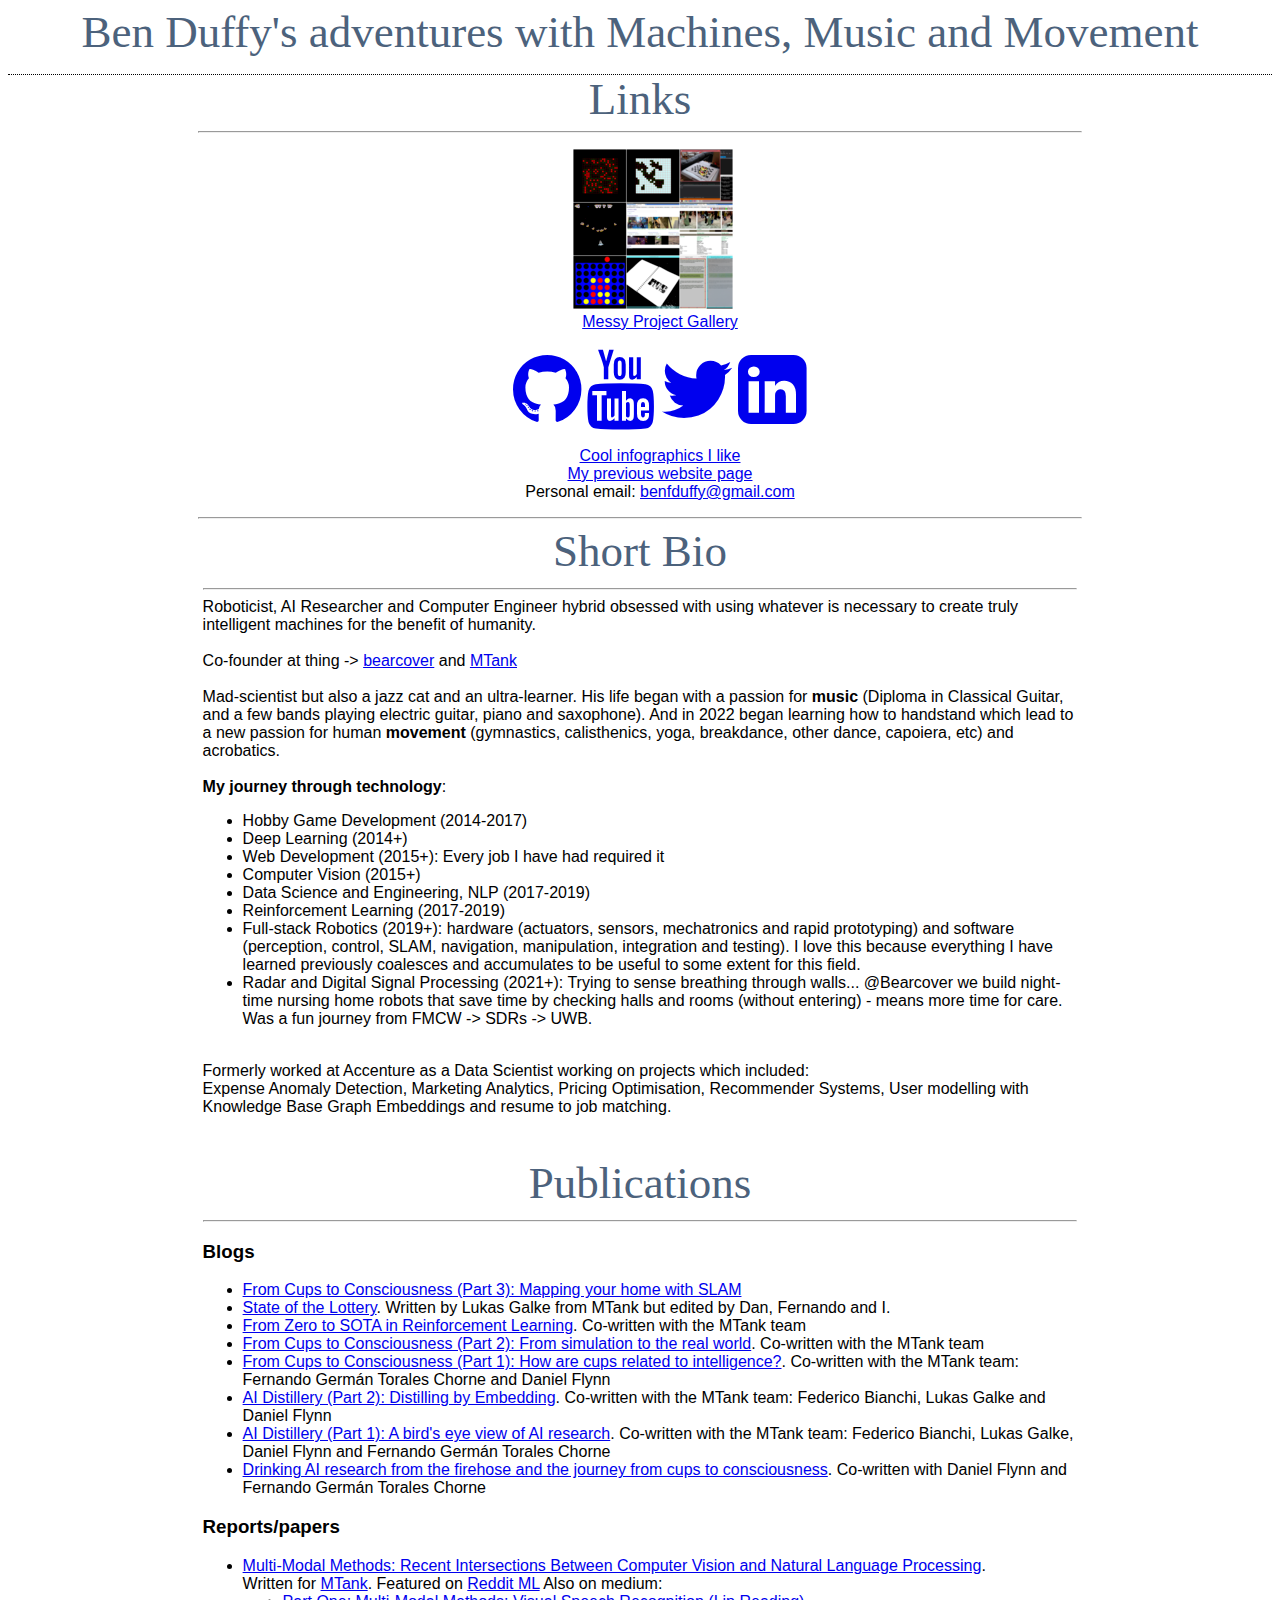
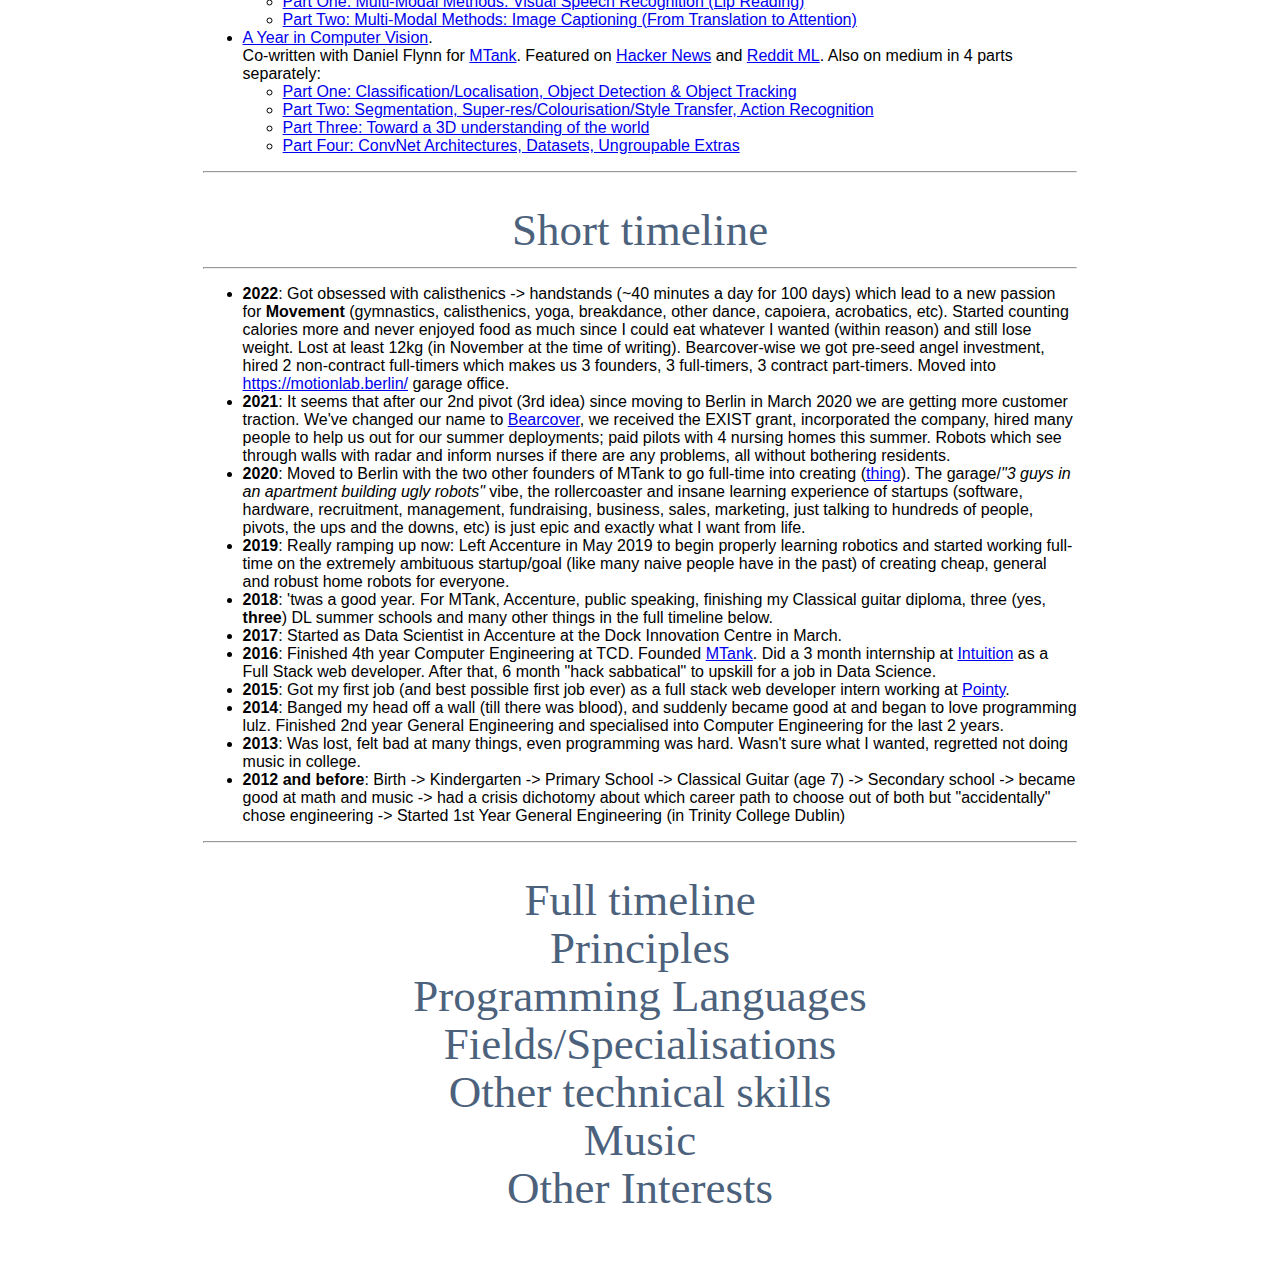
==== index.html @ 3ff70793 "fixed 2022 full timeline" ====
<!DOCTYPE html>
<html lang="en">

<head>
    <meta charset="UTF-8">
    <title>Ben Duffy</title>
    <link href="other_files/lightbox.css" rel="stylesheet">
    <link href="css/spinnerbubbles.css" rel="stylesheet">
    <link href="css/main.css" rel="stylesheet">
    <link rel="stylesheet" href="css/font-awesome.css">
<style>
</style>
<script async="" src="//www.google-analytics.com/analytics.js"></script><script>
  (function(i,s,o,g,r,a,m){i['GoogleAnalyticsObject']=r;i[r]=i[r]||function(){
  (i[r].q=i[r].q||[]).push(arguments)},i[r].l=1*new Date();a=s.createElement(o),
  m=s.getElementsByTagName(o)[0];a.async=1;a.src=g;m.parentNode.insertBefore(a,m)
  })(window,document,'script','//www.google-analytics.com/analytics.js','ga');

  ga('create', 'UA-72229135-1', 'auto');
  ga('send', 'pageview');

</script><style type="text/css"></style>
</head>

<body style="font-family: Verdana, Geneva, sans-serif;">
    <div class="fun-button-holder">
        <button class="animation-btn" id="flashy-colour-btn">Click here for flashy, pointless animations that will probably slow your device down</button>
    </div>

    <div class="fun-button-holder">
        <div class="fps"></div>
    </div>

    <div class="container-of-smr" style="width: auto">
        <div class="section-model-rows" data-id="1"></div>
    </div>
    <div class="tooltip">
        <h1 class="big-header main-header"><a class="big-header-a main-section-toggle-btn open-close-all-headings">Ben Duffy's adventures with Machines, Music and Movement</a></h1>
        <div style="text-align: center;">
            <span class="tooltiptext">Click to unroll/roll all sections</span>
        </div>
    </div>
    <!--<h3 style="text-align: center; font-family: Consolas, monaco, monospace;">if (anything): doAnything()</h3>-->
    <div class="container-of-smr" style="width: auto">
        <div class="section-model-rows" data-id="1"></div>
    </div>

    <div id="container">
        <div class="">
            <h1 class="big-header links main-section-toggle-btn"><a class="big-header-a">Links</a></h1>
            <div class="container-of-smr" style="width: auto">
                <div class="section-model-rows" data-id="1"></div>
            </div>
            <div class="hover-section links-hover">

                <hr>

                <ul id="ul-social-media">
                    <a id="ctl00_XXX" title="Project gallery" class="hdrXXX" href="/gallery.html" target="_blank">
                        <img id="ctl00_XXX1" src="assets/gallerycollageiconresized160px.png"
                             style="border: 0; margin-right: 15px"/>
                        <div id="XXX">Messy Project Gallery</div>
                        <!--&lt;!&ndash; TODO on hover bigger picture. &ndash;&gt;-->
                    </a>
                    <br>
                    <a href="https://github.com/beduffy"><i class="fa fa-github fa-5x" aria-hidden="true"></i></a>
                    <a href="https://www.youtube.com/channel/UCuhLrh5bZ_Tyvugtvi9upQA"><i class="fa fa-youtube fa-5x" aria-hidden="true"></i></a>
                    <a href="https://twitter.com/beduffy1"><i class="fa fa-twitter fa-5x"></i></a>
                    <a href="https://ie.linkedin.com/in/ben-duffy-29b779a6"><i class="fa fa-linkedin-square  fa-5x" aria-hidden="true"></i></a>

                    <br>
                    <br>
                    <!--todo add charts page-->
                    <li><a href="/cool-images.html">Cool infographics I like</a></li>
                    <li><a href="/blog.html">My previous website page</a></li>
                    <li>Personal email: <a href="mailto:benfduffy@gmail.com">benfduffy@gmail.com</a></li>

                 </ul>
                <hr>
            </div>
        </div>

        <div class="">
            <div class="container-of-smr" style="width: auto">
                <div class="section-model-rows" data-id="2"></div>
            </div>
            <h1 class="big-header main-section-toggle-btn short-bio"><a class="big-header-a">Short Bio</a></h1>
            <div class="container-of-smr" style="width: auto">
                <div class="section-model-rows" data-id="2"></div>
            </div>


            <div class="hover-section principles-text short-bio-hover">
                <hr>
                Roboticist, AI Researcher and Computer Engineer hybrid obsessed with using whatever is necessary to create truly intelligent machines for the benefit of humanity.
                <br><br>Co-founder at thing -> <a href="http://www.bearcover.de">bearcover</a> and <a href="http://www.themtank.org">MTank</a>

                <br><br>
                Mad-scientist but also a jazz cat and an ultra-learner. His life began with a passion for <b>music</b> (Diploma in Classical Guitar, and a few bands playing electric guitar, piano and saxophone). And in 2022 began learning how to handstand which lead to a new passion for human <b>movement</b> (gymnastics, calisthenics, yoga, breakdance, other dance, capoiera, etc) and acrobatics.

                <br><br>
                <b>My journey through technology</b>: <br>

                <ul>
                    <li>Hobby Game Development (2014-2017)</li>
                    <li>Deep Learning (2014+)</li>
                    <li>Web Development (2015+): Every job I have had required it</li>
                    <li>Computer Vision (2015+)</li>
                    <li>Data Science and Engineering, NLP (2017-2019)</li>
                    <li>Reinforcement Learning (2017-2019)</li>
                    <li>Full-stack Robotics (2019+): hardware (actuators, sensors, mechatronics and rapid prototyping) and software (perception, control, SLAM, navigation, manipulation, integration and testing). I love this because everything I have learned previously coalesces and accumulates to be useful to some extent for this field.</li>
                    <li>Radar and Digital Signal Processing (2021+): Trying to sense breathing through walls... @Bearcover we build night-time nursing home robots that save time by checking halls and rooms (without entering) - means more time for care. Was a fun journey from FMCW -> SDRs -> UWB.</li>
                </ul>

                <br>Formerly worked at Accenture as a Data Scientist working on projects which included: <br>
                Expense Anomaly Detection, Marketing Analytics, Pricing Optimisation, Recommender Systems, User modelling with Knowledge Base Graph Embeddings and resume to job matching.
                <br><br>
            </div>
            <!--<hr>-->
        </div>

        <div class="">
            <div class="container-of-smr" style="width: auto">
                <div class="section-model-rows" data-id="8"></div>
            </div>

            <h1 class="big-header publications main-section-toggle-btn"><a class="big-header-a">Publications</a></h1>

            <div class="container-of-smr" style="width: auto">
                <div class="section-model-rows" data-id="8"></div>
            </div>

            <div class="hover-section principles-text publications-hover">
                <hr>
                    <h3>Blogs</h3>
                    <ul>
                        <li><a href="https://medium.com/@TheMTank/from-cups-to-consciousness-part-3-mapping-your-home-with-slam-8a9129c2ed58">From Cups to Consciousness (Part 3): Mapping your home with SLAM</a></li>
                        <li><a href="https://towardsdatascience.com/state-of-the-lottery-e705984e4df">State of the Lottery</a>. Written by Lukas Galke from MTank but edited by Dan, Fernando and I.</li>
                        <li><a href="https://medium.com/@TheMTank/side-notes-from-zero-to-sota-in-reinforcement-learning-853034e2f794">From Zero to SOTA in Reinforcement Learning</a>. Co-written with the MTank team</li>
                        <li><a href="https://towardsdatascience.com/from-cups-to-consciousness-part-2-from-simulation-to-the-real-world-a9ea1249e233">From Cups to Consciousness (Part 2): From simulation to the real world</a>. Co-written with the MTank team</li>
                        <li><a href="https://medium.com/@TheMTank/from-cups-to-consciousness-part-1-how-are-cups-related-to-intelligence-8b7c701fa197">From Cups to Consciousness (Part 1): How are cups related to intelligence?</a>. Co-written with the MTank team: Fernando Germán Torales Chorne and Daniel Flynn</li>
                        <li><a href="https://medium.com/@TheMTank/ai-distillery-part-2-distilling-by-embedding-c4f7e148c774">AI Distillery (Part 2): Distilling by Embedding</a>. Co-written with the MTank team: Federico Bianchi, Lukas Galke and Daniel Flynn</li>
                        <li><a href="https://medium.com/@TheMTank/ai-distillery-part-1-a-birds-eye-view-of-ai-research-cf934f20ef6b">AI Distillery (Part 1): A bird's eye view of AI research</a>. Co-written with the MTank team: Federico Bianchi, Lukas Galke, Daniel Flynn and Fernando Germán Torales Chorne</li>
                        <li><a href="https://blog.goodaudience.com/drinking-ai-research-from-the-firehose-and-the-journey-from-cups-to-consciousness-b8ab7628ff0f">Drinking AI research from the firehose and the journey from cups to consciousness</a>. Co-written with Daniel Flynn and Fernando Germán Torales Chorne</li>
                    </ul>

                    <h3>Reports/papers</h3>
                    <ul>
                        <li>
                            <a href="http://www.themtank.org/multi-modal-methods">Multi-Modal Methods: Recent Intersections Between Computer Vision and Natural Language Processing</a>.<br> Written for <a href="http://www.themtank.org/">MTank</a>.
                            Featured on <a href="https://www.reddit.com/r/MachineLearning/comments/8gy11n/r_multimodal_methods_visual_speech_recognition/">Reddit ML</a>
                            Also on medium: <br>
                            <ul>
                                <li><a href="https://medium.com/mlreview/multi-modal-methods-part-one-49361832bc7e">Part One: Multi-Modal Methods: Visual Speech Recognition (Lip Reading)</a></li>
                                <li><a href="https://medium.com/@TheMTank/multi-modal-methods-image-captioning-from-translation-to-attention-895b6444256e">Part Two: Multi-Modal Methods: Image Captioning (From Translation to Attention)</a></li>
                            </ul>
                        </li>
                        <li><a href="http://www.themtank.org/a-year-in-computer-vision">A Year in Computer Vision</a>.<br> Co-written with Daniel Flynn for <a href="http://www.themtank.org/">MTank</a>.
                            Featured on <a href="https://news.ycombinator.com/item?id=15784537">Hacker News</a> and <a href="https://www.reddit.com/r/MachineLearning/comments/7gtt10/d_a_year_in_computer_vision/">Reddit ML</a>.
                            Also on medium in 4 parts separately: <br>
                            <ul>
                                <li><a href="https://blog.goodaudience.com/a-year-in-computer-vision-part-1-of-4-eaeb040b6f46">Part One: Classification/Localisation, Object Detection & Object Tracking</a></li>
                                <li><a href="https://medium.com/@info_84181/a-year-in-computer-vision-part-2-of-4-893e18e12be0">Part Two: Segmentation, Super-res/Colourisation/Style Transfer, Action Recognition</a></li>
                                <li><a href="https://medium.com/@info_84181/a-year-in-computer-vision-part-3-of-4-861216d71607">Part Three: Toward a 3D understanding of the world</a></li>
                                <li><a href="https://medium.com/@info_84181/a-year-in-computer-vision-part-4-of-4-515c61d41a00">Part Four: ConvNet Architectures, Datasets, Ungroupable Extras</a></li>
                            </ul>
                        </li>
                    </ul>
                <hr>
            </div>
        </div>

        <div class="">
            <div class="container-of-smr" style="width: auto">
                <div class="section-model-rows" data-id="1"></div>
            </div>
            <h1 class="big-header short-timeline main-section-toggle-btn"><a class="big-header-a">Short timeline</a></h1>
            <div class="container-of-smr" style="width: auto">
                <div class="section-model-rows" data-id="1"></div>
            </div>


            <div class="hover-section principles-text short-timeline-hover">
            <hr>
                <ul>
                    <li>
                        <b>2022</b>:
                        Got obsessed with calisthenics -> handstands (~40 minutes a day for 100 days) which lead to a new passion for <b>Movement</b> (gymnastics, calisthenics, yoga, breakdance, other dance, capoiera, acrobatics, etc).
                        Started counting calories more and never enjoyed food as much since I could eat whatever I wanted (within reason) and still lose weight. Lost at least 12kg (in November at the time of writing). Bearcover-wise we got pre-seed angel investment, hired 2 non-contract full-timers which makes us 3 founders, 3 full-timers, 3 contract part-timers. Moved into <a href="https://motionlab.berlin/">https://motionlab.berlin/</a> garage office. 
                    </li>
                    <li>
                        <b>2021</b>:
                         It seems that after our 2nd pivot (3rd idea) since moving to Berlin in March 2020 we are getting more customer traction.
                        We've changed our name to <a href="http://www.bearcover.de">Bearcover</a>, we received the EXIST grant, incorporated the company, hired many people to help us out for our summer deployments; paid pilots with 4 nursing homes this summer. Robots which see through walls with radar and inform nurses if there are any problems, all without bothering residents.
                    </li>
                    <li>
                        <b>2020</b>:
                        Moved to Berlin with the two other founders of MTank to go full-time into creating (<a href="http://www.thing.house">thing</a>). The garage/<i>"3 guys in an apartment building ugly robots"</i> vibe, the rollercoaster and insane learning experience of startups (software, hardware, recruitment, management, fundraising, business, sales, marketing, just talking to hundreds of people, pivots, the ups and the downs, etc) is just epic and exactly what I want from life.
                    </li>
                    <li>
                        <b>2019</b>:
                       Really ramping up now: Left Accenture in May 2019 to begin properly learning robotics and started working full-time on the extremely ambituous startup/goal (like many naive people have in the past) of creating cheap, general and robust home robots for everyone.
                    </li>
                    <li>
                        <b>2018</b>:
                       'twas a good year. For MTank, Accenture, public speaking, finishing my Classical guitar diploma, three (yes, <b>three</b>) DL summer schools and many other things in the full timeline below.
                    </li>
                    <li>
                        <b>2017</b>:
                        Started as Data Scientist in Accenture at the Dock Innovation Centre in March.
                    </li>
                <li>
                        <b>2016</b>:
                        Finished 4th year Computer Engineering at TCD. Founded <a href="http://www.themtank.org/">MTank</a>. Did a 3 month internship at <a href="https://www.intuition.com/">Intuition</a> as a Full Stack web developer.
                        After that, 6 month "hack sabbatical" to upskill for a job in Data Science.
                    </li>
                    <li>
                        <b>2015</b>:
                        Got my first job (and best possible first job ever) as a full stack web developer intern working at <a href="https://www.pointy.com">Pointy</a>.
                    </li>
                    <li>
                        <b>2014</b>:
                        Banged my head off a wall (till there was blood), and suddenly became good at and began to love programming lulz. Finished 2nd year General Engineering and specialised into Computer Engineering for the last 2 years.
                    </li>
                    <li>
                        <b>2013</b>:
                        Was lost, felt bad at many things, even programming was hard. Wasn't sure what I wanted, regretted not doing music in college.
                    </li>
                    <li><b>2012 and before</b>:
                        Birth -> Kindergarten -> Primary School -> Classical Guitar (age 7) -> Secondary school -> became good at math and music -> had a crisis dichotomy about which career path to choose out of both but "accidentally" chose engineering -> Started 1st Year General Engineering (in Trinity College Dublin)
                    </li>
                </ul>
                <hr>
            </div>
        </div>

        <div class="">
            <div class="container-of-smr" style="width: auto">
                <div class="section-model-rows" data-id="1"></div>
            </div>
            <h1 class="big-header timeline main-section-toggle-btn"><a class="big-header-a">Full timeline</a></h1>
            <div class="container-of-smr" style="width: auto">
                <div class="section-model-rows" data-id="1"></div>
            </div>


            <div class="hover-section principles-text timeline-hover">
            <hr>
                <ul>
                    <li>
                        <b>2022</b>:
                        Got obsessed with calisthenics -> handstands (~40 minutes a day for 100 days) which lead to a new passion for <b>Movement</b> (gymnastics, calisthenics, yoga, breakdance, other dance, capoiera, acrobatics, etc).
                        Started counting calories more and never enjoyed food as much since I could eat whatever I wanted (within reason) and still lose weight. Lost at least 12kg (in November at the time of writing). Bearcover-wise we got pre-seed angel investment, hired 2 non-contract full-timers which makes us 3 founders, 3 full-timers, 3 contract part-timers. Moved into <a href="https://motionlab.berlin/">https://motionlab.berlin/</a> garage office. Also was the hardest startup year so far, lots of founder disputes, worried we wouldn't get funding, but we overcame it all and now we're stronger.
                    </li>
                    <li>
                        <b>2021</b>:
                         It seems that after our 2nd pivot (3rd idea) since moving to Berlin in March 2020 we are getting more customer traction.
                        We've changed our name to <a href="http://www.bearcover.de">Bearcover</a>, we received the EXIST grant, incorporated the company, won the jury prize in the Make It Lean competition, hired many people to help us out for our summer deployments; paid pilots with 4 nursing homes this summer. Robots which see through walls with radar and inform nurses if there are any problems without bothering residents.
                    </li>
                    <li>
                        <b>2020</b>:
                        Moved to Berlin with the two other founders of MTank to go full-time into creating (<a href="http://www.thing.house">thing</a>). The garage/"3 guys in an apartment building ugly robots" vibes, the rollercoaster and insane learning experience of startups (software, hardware, recruitment, management, fundraising, business, sales, marketing, just talking to hundreds of people, pivots, the ups and the downs, the highs and lows etc) is just epic and exactly what I want from life.
                        Involved with every part of what is needed from full-stack robotics i.e. hardware (actuators, sensors, mechatronics,
                        rapid prototyping and manufacturing) and software (perception, control, SLAM, navigation, manipulation, integration and testing). Will release videos over the months.
                        In June 2020 we pivoted from house robots to home care robots for the elderly. While we did get a lot of interest from partners we couldn't validate the idea fast enough with the German elderly in a pandemic.
                        We then pivoted in December 2020 to nursing home robots after one of our partners described to us the many problems in his nursing home.
                    </li>
                    <li>
                        <b>2019</b>:
                        Released:
                        <ul>
                            <!--todo add subtitles-->
                            <li><a href="https://medium.com/@TheMTank/ai-distillery-part-1-a-birds-eye-view-of-ai-research-cf934f20ef6b">AI Distillery (Part 1): A bird's eye view of AI research</a></li>
                            <li><a href="https://medium.com/@TheMTank/ai-distillery-part-2-distilling-by-embedding-c4f7e148c774">AI Distillery (Part 2): Distilling by Embedding</a></li>
                            <li><a href="https://medium.com/@TheMTank/from-cups-to-consciousness-part-1-how-are-cups-related-to-intelligence-8b7c701fa197">From Cups to Consciousness (Part 1): How are cups related to intelligence?</a></li>
                            <li><a href="https://towardsdatascience.com/from-cups-to-consciousness-part-2-from-simulation-to-the-real-world-a9ea1249e233">From Cups to Consciousness (Part 2): From simulation to the real world</a></li>
                            <li><a href="https://medium.com/@TheMTank/side-notes-from-zero-to-sota-in-reinforcement-learning-853034e2f794">From Zero to SOTA in Reinforcement Learning</a></li>
                            <li><a href="https://towardsdatascience.com/state-of-the-lottery-e705984e4df">State of the Lottery</a>. Written by Lukas Galke, edited by us.</li>
                            <li><a href="https://medium.com/@TheMTank/from-cups-to-consciousness-part-3-mapping-your-home-with-slam-8a9129c2ed58">From Cups to Consciousness (Part 3): Mapping your home with SLAM</a></li>
                        </ul>
                        Website: <a href="http://ai-distillery.io">ai-distillery.io/</a>. Gave a talk on <a href="https://www.meetup.com/Dublin-Data-Science-ODSC/events/259528595/">"An Introduction to Reinforcement Learning"</a> for the ODSC meetup.
                        Organised the first MTank meetup in Stuttgart on <a href="https://www.meetup.com/M-Tank-Distilling-State-of-the-art-AI/events/261840935/">"AI Distillery and the Journey from Cups to Consciousness"</a>. Went to <a href="http://probabilistic.ai/">probablistic.ai</a> and <a href="http://www.roboticsconference.org/">RSS2019</a>. Left my Data Science job in Accenture after 2 years to go "all in" into Robotics with MTank (our 2nd vision) and a stealth startup I'm founding. Exciting stuff!
                        Spoke at an <a href="https://rpaconferences.com/dublin/">RPA conference</a> and <a href="https://www.meetup.com/Data-Science-Festival-Dublin/events/264335440/">Ancestry.com meetup</a> in September and <a href="https://predictconference.com/">Predict - Europe’s Leading Data Conference</a>. Left my job in May 2019 to study robotics full-time and create our startup: thing.
                    </li>
                    <li>
                        <b>2018</b>:
                        Released <a href="http://www.themtank.org/multi-modal-methods">Multi-Modal Methods</a>. Gave my first 4 talks (<a href="https://space10.io/programs/designing-natural-interfaces-vision/">1</a>, <a href="https://www.meetup.com/Deep-Learning-Dublin/events/250934017/">2</a>,
                        <a href="https://www.meetup.com/The-Data-Science-Ireland-Meetup/events/253980784/">3</a>, and as one of the winners of a Computer Vision hackathon at <a href="https://www.meetup.com/Dublin_AI/events/255765648/">4</a>). Was on my first <a href="https://twitter.com/beduffy1/status/1055485615561756672">podcast</a>.
                        Finished my Classical Guitar Diploma after 17 years of training.
                        3 summer schools (<a href="http://dl-lab.eu/schedule/">ISSonDL</a>, <a href="https://dlrlsummerschool.ca/#schedule">DLRL2018</a> (summarised into 30 tweets by me <a href="https://twitter.com/beduffy1/status/1028956324858679296">here</a> and slides <a href="https://docs.google.com/presentation/d/1lbve0onB0cP7cJtBnOjSxUvDmE8g4jU1P2a52Pz3HAE/edit">here</a>), <a href="http://deepbayes.ru/">DeepBayes</a>) and my first conference (<a href="https://www.hlai-conf.org/program">HLAI</a>).
                        Created a 4 hour Reinforcement Learning course at: <a href="https://docs.google.com/presentation/d/1d3bxKoUn464ae_WQ2FFiFjmJPlWJI1GOydaDUAqVpJk/">RL course</a>. Began working on two big projects within the MTank:
                            <ul>
                                <li>
                                    <b>From Cups to Consciousness (c2c)</b>. Training embodied agents for multi-task learning through natural language instructions in 3D simulated houses and eventually the real world. On GitHub here: <a href="https://github.com/TheMTank/cups-rl">cups-rl</a> using ai2thor.
                                </li>
                                <li>
                                    <b>AI Distillery</b>. Automatically modelling and distilling knowledge within AI. In other words, summarising the research firehose coming from related fields within ML/DL/RL/AI/DS/CS/Stats
                                    using embeddings (doc2vec, word2vec), information retrieval and visualisation techniques. Check out some of our work at: <a href="http://ai-distillery.io/">ai-distillery.io</a>
                                </li>
                            </ul>
                    </li>
                    <li>
                        <b>2017</b>:
                            Accepted offer from Accenture (at the <a href="https://www.accenture.com/ie-en/blogs/the-dock-default">Dock</a>) for a Data Scientist role in March. Skills/things learned:
                            <br>Machine Learning, Deep Learning, AI, Analytics, Visualisation, Data engineering, Research, API and full-stack Web Development, Business skills and a lot of domain knowledge for each specific project.
                            <br>Language/communication skills (speaking, listening, writing, reading, thinking, blog writing, general storytelling and presentation skills, UX/UI/Design Thinking skills and Agile/scrum).
                            <br>Released <a href="http://www.themtank.org/a-year-in-computer-vision">A Year in Computer Vision</a>. Went to my first summer school at <a href="http://grammars.grlmc.com/DeepLearn2017/">DeepLearn2017</a>. First TV interview (see my YouTube or messy project gallery).
                    </li>
                <li>
                        <b>2016</b>:
                    Finished 4th year Computer Engineering at TCD, learned SQL and did a module in Augmented Reality. Watched the <a href="http://cs231n.stanford.edu/">cs231n</a> videos. Finished my undergraduate thesis on "Video Understanding" for which a first-class honours was received. Convolutional Neural Networks were used for Object Detection, Scene Classification and I used a statistical method for Shot Transition Detection. Results were shown in a web interface for any YouTube video the user chooses.
                    <br>Founded <a href="http://www.themtank.org/">MTank</a> and increased the rate at which I could read and extract information from the abstracts of thousands of papers, while skimming a select few and properly reading an even smaller subset.
                    Began learning how to play the tenor saxophone. Did a 3 month internship at <a href="https://www.intuition.com/">Intuition</a> as a Full Stack web developer.
                    After that, I took 6 months off for a "hack sabbatical" of intense studying at home (coding, courses, meetups, hackathons, writing, researching) mainly for fun and to upskill for some kind of job in ML/AL/DL/DS.
                    </li>
                    <li>
                        <b>2015</b>:
                        Finished 3rd year Computer Engineering. Did more projects in Computer Graphics (C++ and OpenGL), game development (Java, Android and LibGDX) and Computer Vision with OpenCV. Check the <a href="/gallery.html">messy project gallery</a> for pictures and videos of most of these.
                        Got my first job (and best possible first job ever) as a full stack web developer intern working at <a href="https://www.pointy.com">Pointy</a>. I didn't know Python or JavaScript before starting and now both are my favourite languages. Created this website.
                    </li>
                    <li>
                        <b>2014</b>:
                        Finished 2nd year General Engineering and specialised into Computer Engineering for the last 2 years. Suddenly got much better by banging my head against a wall and started to absolutely love programming.
                        Plenty of side projects, reading and learning in my spare time. Made a few games using DirectX and went deep into C++. Starting learning Java, Android and OpenGL.
                    </li>

                    <li><b>2013</b>:
                        Sulked for a while and regretted not choosing music which was my first passion. Finished first year General Engineering and started 2nd year. Chemistry, Physics, Mechanics, etc. Did two modules on programming.
                        After the first I thought I was bad at it, but I tried harder and practiced and then started to like it.
                    </li>
                    <li><b>2012 and before</b>:
                        Birth -> Kindergarten -> Primary School -> Classical Guitar (age 7) -> Secondary school -> became good at math and music -> had a crisis dichotomy about which career path to choose out of both but "accidentally" chose engineering -> Started 1st Year General Engineering (in Trinity College Dublin)
                    </li>
                </ul>
                <hr>
            </div>
        </div>

        <div class="">
            <div class="container-of-smr" style="width: auto">
                <div class="section-model-rows" data-id="8"></div>
            </div>
            <h1 class="big-header principles main-section-toggle-btn"><a class="big-header-a">Principles</a></h1>
            <div class="container-of-smr" style="width: auto">
                <div class="section-model-rows" data-id="8"></div>
            </div>

            <div class="hover-section principles-text principles-hover">
                <hr>
                <ul>
                    <li>My two favourite things to do are: <b>Learning</b> and <b>Creating</b>. In and out. Take and give.
                        They also both naturally complement each other i.e. the more you create, the more you <b>learn</b>. The more you <b>learn</b>, the more you CAN create.</li>
                    <li>Lifelong and Continual <b>Learning</b>. <b>Learning</b> is the spice of life. <b>Learning</b> is how your brain grows.
                <b>Learning</b> can be one of the greatest providers of happiness. <b>Learning</b> keeps dopamine levels high and gives incredible satisfaction that can last a lifetime. Therefore, in my opinion <b>Learning</b> is the best drug.
                    <br>Transfer <b>Learning</b> i.e. it is easy to see how <b>learning</b> and practising <u>ping pong</u> might help your <u>tennis</u> skills
                        but I'd push the concept as far as saying that practising <u>ping pong</u> will help your <u>essay writing skills</u>. Now I understand this is a push but I think <b>learning</b> anything has deep, indirect, hidden and countless connections
                with everything else you <b>learn</b>/process subconsciously and consciously but this might be hard to accept so I will throw the concept of Meta-<b>Learning</b> into the picture.
                <br>Meta-<b>Learning</b> i.e. <b>Learning</b> how to <b>learn</b>. Once you <b>learn</b> how to <b>learn</b> well, you can <b>learn</b> anything. How do we get better at <b>learning</b> itself?
                By practicing <b>learning</b> constantly while simultaneously analysing and finding better ways to improve your own personal <b>learning</b>.
                Therefore, <b>learning</b> <u>anything</u> can help your ability to <b>learn</b> other unrelated things (Transfer <b>Learning</b> again and I think it makes my "ping pong -> essay writing" point at least somewhat true in this sense).
                It is sad that the state of education today often discourages <b>learning</b> more than it encourages it. #feelthe<b>learn</b></li>
                    <li><b>Creating</b>... To summarise my main passion in life: I like to build BIG things, the bigger, the greater, the better. So much else to say about this but I'll leave it at: very little can give more meaning and fullfilment than the act of creating something new directly from your own imagination. Learning is great and all, but only your creations will live on after you die i.e. they are your offering to the world and they carry on your legacy.</li>
                    <li>I try to make <u>everything</u> as simple as possible by using logic, breaking it into sub-parts, reorganising, focusing and using a first-principles approach.
                        This helps me understand things to the very inner core and throughout my life this has helped me and
                        proven to be very effective to everything from music to programming to reading to writing to understanding very complicated ideas etc.</li>
                    <li>Consistency and Focus is key. Great good can be accomplished through focus. It's not only how hard you work, it's also how <b>smart</b> and <b>focused</b> you work. One man's hour can accomplish what takes another man ten.
                        Also on a related note, the 10,000 hour rule can be very discouraging to many people, you can get subjectively "excellent" at things within 100 hours (or at least get a "Woooow man, you're really good at that!").</li>
                    <li>Two factors to personal success: <b>Belief</b> and <b>Hard Work</b> (which is Smart, Focused and Consistent as well). Self-help books complicate this by making this list 100 points long. Also, of course "belief" often leads to motivation, passion, laser focus, etc.</li>
                    <li>Two factors to business success: <b>A good idea</b> and <b>good execution of said idea</b>. Everyone and their grandmother has 20 great ideas, good execution is much harder to find.</li>
                    <li style="text-align: center;"><a href="principles.html" target="_blank">More</a></li>
                </ul>
                <hr>
            </div>
        </div>

      <div class="">
            <div class="container-of-smr" style="width: auto">
                <div class="section-model-rows" data-id="7"></div>
            </div>
            <h1 class="big-header programming-langs main-section-toggle-btn"><a class="big-header-a">Programming Languages</a></h1>
            <div class="container-of-smr" style="width: auto">
                <div class="section-model-rows" data-id="7"></div>
            </div>
            <div class="hover-section programming-langs-hover">
                <hr>
                <h2>Main used languages in order of preference/frequency used</h2>
                <ul>
                    <li>Python - "Python gives you wings", "Python is like English, you tell the computer what you want" - Dogmatic Ben Duffy</li>
                    <li>JavaScript</li>
                    <li>C++</li>
                    <li>Java</li>
                    <li>C#</li>
                    <li>Matlab/Octave</li>
                    <li>SQL</li>
                    <li>Assembly (ARM and IA32) - back in college</li>
                </ul>
                <hr>
            </div>
            <div class="hover-section programming-langs-hover">
                <hr>
                <h2>Other "Programming Languages" used</h2>
                <ul>
                    <li>HTML</li>
                    <li>LESS/CSS</li>
                    <li>JSON - "JSON is GOD" - Ben Duffy</li>
                    <li>XML (XPath, XSL), YAML</li>
                </ul>
                <hr>
            </div>

        </div>

        <div class="">
            <div class="container-of-smr" style="width: auto">
                <div class="section-model-rows" data-id="5"></div>
            </div>
            <h1 class="big-header fields-specialisations main-section-toggle-btn"><a class="big-header-a">Fields/Specialisations</a></h1>
            <div class="container-of-smr" style="width: auto">
                <div class="section-model-rows" data-id="4"></div>
            </div>
            <div id="second" class="center-section fields-specialisations-hover">
                <hr>
                <u>The below is 2-3+ years old but I'm not bothered updating it or deleting it.</u><br>
                <h2>Machine Learning/Data Science/AI</h2>

                <div>
                    This is my main passion as this is currently how one can solve the world's toughest problems.
                    I love to play around with data. And as I said above in my principles - All that there is, that a computer does/has, is a list of two things: Computation and Data.
                    I want to master both.
                </div>
                <h3>Main fields/areas within AI</h3>
                <ul>
                    <li>Robotics. This is my main focus now. </li>
                    <li>Deep Learning. I intensely follow around 2000+ papers a year in this and similar areas and I'm very up to date on the current state of the art of the field. I completed my Bachelor's thesis on using DL for "Video Understanding"</li>
                    <li>Computer Vision</li>
                    <li>Reinforcement Learning</li>
                    <li>Natural Language Processing</li>
                    <li>Generative Modelling and Unsupervised Learning</li>
                </ul>

                <h3>Other fields/areas that I'm interested in</h3>
                <ul>
                    <li>Meta-Learning</li>
                    <li>Bayesian modelling and Graphical Models</li>
                    <li>Few-shot Learning, Semi-supervised Learning, Transfer Learning, Multi-task Learning, Continual/Lifelong/online learning</li>
                    <li>Hierarchical RL, Imitation Learning, Multi-agent RL, Inverse RL</li>
                    <li>Neural Program Induction/Synthesis</li>
                    <li>Domain Adaptation and Cross-modal/cross-domain Learning</li>
                    <li>Memory Augmented Learning</li>
                    <li>Reasoning/XAI/Common Sense/Physical Experiments/Graphs</li>
                </ul>

                <h3>General Algorithms</h3>
                <ul>
                    <li>Linear Regression, Logistic Regression, SVMs, Random Forests/Decision Trees, K-means, K-nearest Neighbours, Matrix Factorisation, Naive Bayes,
                    Dimensionality Reduction (PCA, t-SNE)</li>
                </ul>

                <h3>General Data Science skills</h3>
                <ul>
                    <li>Probability/Statistics</li>
                    <li>Data Visualisation</li>
                    <li>Data Cleaning</li>
                    <li>Web Scraping</li>
                    <li>Research. Reading AI research papers and keeping up with all the latest developments in technology as a whole but with a focus on AI and all fields it is related to.</li>
                </ul>

                <div>
                    <div class="deep-learning-frameworks">
                        <h3 style="margin-top: 0%;">Deep Learning Frameworks</h3>
                        <ul>
                            <li>PyTorch</li>
                            <li>Keras</li>
                            <li>TensorFlow</li>
                            <li>Caffe</li>
                            <li>ConvNet JS</li>
                        </ul>
                    </div>

                    <div class="general-ds-frameworks">
                        <h3>Other Frameworks/Libraries</h3>
                        <ul>
                            <li>NumPy</li>
                            <li>pandas</li>
                            <li>Scikit-Learn</li>
                            <li>matplotlib</li>
                            <li>seaborn</li>
                            <li>bokeh</li>
                            <li>D3.js</li>
                            <li>OpenCV</li>
                            <li>Jupyter/Ipython</li>
                        </ul>
                    </div>
                </div>
                <hr>
            </div>
            <div id="first" class="center-section fields-specialisations-hover">
                <hr>
                <h2>Graphics, Visualisation and Game Programming</h2>

                <div>
                    I have made games in Java, C++, Python and JavaScript using the below frameworks. I have used D3 for visualisation and generally just like to make pretty looking things.
                </div>
                <h3>Frameworks/Engines/Libraries</h3>
                <ul>
                    <li>LibGDX</li>
                    <li>Phaser.js</li>
                    <li>DirectX</li>
                    <li>OpenGL + OpenGL ES</li>
                    <li>WebGL</li>
                    <li>Unity</li>
                    <li>pyglet</li>
                </ul>
                <hr>
            </div>

            <div id="third" class="center-section fields-specialisations-hover">
                <hr>
                <h2>Web Development</h2>

                <div class="web-skills-section">
                    <div class="client-side-frameworks">
                        <h3>Client Side Frameworks/Libraries</h3>
                        <ul>
                            <li>jQuery</li>
                            <li>Bootstrap</li>
                            <li>Templating with Handlebars, Jinja2</li>
                            <li>Angular JS (1 and 5)</li>
                            <li>Google Maps API</li>
                            <li>D3.js</li>
                            <li>Leaflet JS</li>
                            <li>WebGL</li>
                            <li>LESS</li>
                        </ul>
                    </div>

                    <div class="server-side-frameworks">
                        <h3>Server Side Frameworks/Libraries</h3>
                        <ul>
                            <li>NodeJS</li>
                            <li>Express</li>
                            <li>Google App Engine (using Python and webapp2)</li>
                            <li>Python Flask</li>
                            <li>Socket.io</li>
                            <li>Grunt</li>
                            <li>Azure PaaS</li>
                            <li>Consul</li>
                        </ul>
                    </div>


                    <div class="general-web-skills">
                        <h3>General Web skills</h3>
                        <ul>
                            <li>Security (SQL injection, Cross site scripting, TLS, etc)</li>
                            <li>HTTP + DNS</li>
                            <li>Microservices</li>
                            <li>Go Continuous Delivery</li>
                            <li>RabbitMQ</li>
                            <li>NoSQL (Cassandra, MongoDB, App Engine Datastore)</li>
                            <li>SQL (MySQL, T-SQL, Oracle SQL)</li>
                            <li>REST (documenting APIs, creating/debugging APIs, Postman, Fiddler, etc)</li>
                        </ul>
                    </div>
                </div>
                <hr>
            </div>
        </div>

        <div class="">
            <div class="container-of-smr" style="width: auto">
                <div class="section-model-rows" data-id="3"></div>
            </div>
            <h1 class="big-header other-technical-skills main-section-toggle-btn"><a class="big-header-a">Other technical skills</a></h1>
            <div class="container-of-smr" style="width: auto">
                <div class="section-model-rows" data-id="3"></div>
            </div>
            <div class="hover-section other-technical-skills-hover">
                <hr>
                <!--<div id="version-control">-->
                <div>
                    <h2>Operating Systems</h2>
                    <ul>
                        <li>Windows</li>
                        <li>Linux</li>
                        <li>OSX</li>
                    </ul>
                </div>
                <!--<div id="operating-systems">-->
                <div>
                    <h2>Other</h2>
                    <ul>
                        <li>Git</li>
                        <li>Android development</li>
                        <li>Agile</li>
                        <li>Design Patterns</li>
                        <li>Video editing, powerpoint, graphing/mindmap tools</li>
                        <li>Testing (Unit, Integration)</li>
                        <li>Microservices</li>
                        <li>Continous Delivery/integration</li>
                        <li><span style="font-weight: bold;">IDEs</span>: PyCharm, Visual Studio, Sublime Text, Atom, Eclipse, Android Studio, WebStorm, IntelliJ, IDLE Python 3, Arduino, Keli uVision 4. <b>Can sometimes, on a good day, exit Vim</b></li>
                    </ul>
                </div>
                <hr>
            </div>
        </div>

        <div class="">
            <div class="container-of-smr" style="width: auto">
                <div class="section-model-rows" data-id="3"></div>
            </div>
            <h1 class="big-header music main-section-toggle-btn"><a class="big-header-a">Music</a></h1>
            <div class="container-of-smr" style="width: auto">
                <div class="section-model-rows" data-id="3"></div>
            </div>
            <div class="hover-section music-hover">
                <hr>
                <h2>Instruments</h2>
                <ul>
                    <li>Classical Guitar (<span id="classical-guitar-time"></span>)</li>
                    <li>Electric Guitar (<span id="electric-guitar-time"></span>)</li>
                    <li>Piano (<span id="piano-time"></span>)</li>
                    <li>Saxophone (<span id="saxophone-time"></span>)</li>
                    <li>can play a few notes in successive order on many other instruments...</li>
                </ul>
                <h2>Bands and projects</h2>
                <ul>
                    <li>The Brickfield Park trio (Jazz/Funk mostly)</li>
                    <li>Panic at the Bustop (Busking acoustic guitar duo)</li>
                    <li>The Hacks (Alternative Rock)</li>
                    <li>The Scruffs (Alternative Rock/Rage Against the Machine covers)</li>
                    <li><a href="https://soundcloud.com/user-747580947">SoundCloud</a></li>
                </ul>
                <hr>
            </div>
        </div>

        <div class="">
            <div class="container-of-smr" style="width: auto">
                <div class="section-model-rows" data-id="3"></div>
            </div>
            <h1 class="big-header other-interests main-section-toggle-btn"><a class="big-header-a">Other Interests</a></h1>
            <div class="container-of-smr" style="width: auto">
                <div class="section-model-rows" data-id="3"></div>
            </div>
            <div class="hover-section other-interests-hover">
                <hr>
                <ul>
                    <li>Generalisation</li>
                    <li>Specialisation (it doesn't have to be only one or the other)</li>
                    <li>Philosophy</li>
                    <li>Psychology</li>
                    <li>Engineering and Science in general</li>
                    <li>Technology applied to anything</li>
                    <li>Business/Economics/Finance</li>
                    <li>All five uses of language: Listening, Speaking, Reading, Writing and Thinking.</li>
                    <li>Neuroscience</li>
                    <li>Rockets and space</li>
                    <li>The Future</li>
                    <li>The Present</li>
                    <li>The Past</li>
                    <li>Listening to music</li>
                    <li>Travelling</li>
                    <li>Geography</li>
                    <li>Books</li>
                    <li>Films</li>
                    <li>Comedy</li>
                    <li>Cycling</li>
                    <li>Exercise</li>
                    <li>Almost everything else</li>
                </ul>
                <hr>
            </div>

            <!--<div>todo add education and previous work here</div>-->
        </div>
    </div>

    <div class="fun-button-holder">
        <button class="animation-btn" id="crazy-flash-btn">If you're really feeling adventurous and want to mess up your computer with more pointless animations, click this button</button>
    </div>

    <div class="fun-button-holder">
        <div class="fps"></div>
    </div>

    <div style="width: auto">
        <div class="father">
        </div>
    </div>

<script src="js/jquery-1.11.3.min.js"></script>
<script src="js/lightbox.js"></script><div id="lightboxOverlay" class="lightboxOverlay" style="display: none;"></div><div id="lightbox" class="lightbox" style="display: none;"><div class="lb-outerContainer"><div class="lb-container"><img class="lb-image" src="[data-uri]"><div class="lb-nav"><a class="lb-prev" href=""></a><a class="lb-next" href=""></a></div><div class="lb-loader"><a class="lb-cancel"></a></div></div></div><div class="lb-dataContainer"><div class="lb-data"><div class="lb-details"><span class="lb-caption"></span><span class="lb-number"></span></div><div class="lb-closeContainer"><a class="lb-close"></a></div></div></div></div>

<script>
    $(document).ready(function() {
        $('.hidden-principles').hide();

        var timeSince = function(date) {
            if (typeof date !== 'object') {
                date = new Date(date);
            }

            var seconds = Math.floor((new Date().getTime() - date.getTime()) / 1000);  // bug
            var years = Math.floor(seconds / 31536000);
            var secondsLeft = Math.floor(seconds % 31536000);
            var stringToReturn = years + ' years';
            var months = Math.floor(secondsLeft / 2592000);// - (years * 12);
            stringToReturn += ', ' + months + ' months';

            return stringToReturn;
        };

        // Date since September at age 7 for classical so. September 15th or so 2001.
        classicalGuitarStartDate = new Date("September 15, 2001");
        // Electric guitar 3rd year so 2009 november 15th
        electricGuitarStartDate = new Date("November 15, 2009");
        // Piano 2011 November
        pianoStartDate = new Date("November 15, 2011");
        // Saxophone 15/10/2017
        saxophoneStartDate = new Date("May 15, 2016");

        $('#classical-guitar-time').html(timeSince(classicalGuitarStartDate));
        $('#electric-guitar-time').html(timeSince(electricGuitarStartDate));
        $('#piano-time').html(timeSince(pianoStartDate));
        $('#saxophone-time').html(timeSince(saxophoneStartDate));

        // The higher this value, the less the fps will reflect temporary variations
        // A value of 1 will only keep the last value
        var filterStrength = 20;
        var frameTime = 0, lastLoop = new Date, thisLoop;

        function gameLoop(){
            var thisFrameTime = (thisLoop=new Date) - lastLoop;
            frameTime+= (thisFrameTime - frameTime) / filterStrength;
            lastLoop = thisLoop;
        }

        setInterval(function() {
            gameLoop();
        }, Math.floor(1000 / 60));

        // Report the fps only every second, to only lightly affect measurements
        var $fpsDisplay = $('.fps');
        $fpsDisplay.hide();
        setInterval(function(){
            $fpsDisplay.text((1000/frameTime).toFixed(1) + " fps");
        }, 1000);

        var setupNormalAnimations = function() {
            var width = 50;
            var height = 50;
            var paddingHor = 25;
            var paddingVer = 25;
            var numSections = Math.floor(($(window).width()) / (width + paddingHor));
            var numRowsAdded = 0;

            //Way to have them around big-headers
            var $sectionModelRows = $('.section-model-rows');
            var numRowsOfEachModel = 1;

            $sectionModelRows.each(function () {
                var modelNo = $(this).data("id");
                if (!modelNo) return true;

                for (var j = 0; j < numRowsOfEachModel; j++) {
                    var sectionHTML = '<section class="mod model-' + modelNo + '"><div class="spinner"></div></section>';

                    for (var i = 0; i < numSections; i++) {
                        //                    sectionModelRows.append(sectionHTML);
                        $(this).append(sectionHTML);
                        var $section = $sectionModelRows.find('section:last-child');
                        $section.css('left', (i * (width + paddingHor)).toString() + 'px');
                        $section.css('top', ((numRowsAdded) * (height + paddingVer) + 25) + 'px');
                    }
                    numRowsAdded++;
                }
                $(this).parent().height((numRowsAdded - 1) * (height + paddingVer) + 25 + 25);
                numRowsAdded = 0;
            });
        };

        var setupFlashyAnimations = function() {
            var width = 50;
            var height = 50;
            var paddingHor = 25;
            var paddingVer = 25;

            var numSections = Math.floor(($(window).width()) / (width + paddingHor));
            var $father = $('.father');

            var numRowsOfEachModel = 3;
            var usedNumModelIndices = [1, 2, 3, 4, 5, 7, 8, 9];

            var numRowsAdded = 0;

            // way for adding hundreds in interesting patterns
            for (var k = 0; k < usedNumModelIndices.length; k++) {
                var sectionHTML = '<section class="mod model-' + usedNumModelIndices[k] + '"><div class="spinner"></div></section>';

                for (var j = 0; j < numRowsOfEachModel; j++) {
                    for (var i = 0; i < numSections; i++) {
                        $father.append(sectionHTML);
                        var $section = $father.find('section:last-child');
                        $section.css('left', (i * (width + paddingHor)).toString() + 'px');
                        $section.css('top', ((numRowsAdded) * (height + paddingVer) + 25) + 'px');
                    }
                    numRowsAdded++;
                }
            }
            //todo put all above into function, put a debounce on resize event, empty children and then call function
        };

        $('#flashy-colour-btn').click(function() {
            $fpsDisplay.show();
            setupNormalAnimations();
            $(this).remove();
        });

        $('#crazy-flash-btn').click(function() {
            $fpsDisplay.show();
            setupFlashyAnimations();
            $(this).remove();
        });

        var makeHiddenOrShow = function(jQueryStr, makeHidden) {
            if (makeHidden == true) {
                $(jQueryStr).hide();
            }
            else {
                $(jQueryStr).show();
            }
        }

        var allHeadingClickHandlers = ['.links', '.short-bio', '.publications', '.short-timeline', '.timeline', '.principles', '.programming-langs', '.fields-specialisations', '.other-technical-skills',
                                       '.music', '.other-interests'];

        var hiddenArray = new Array(allHeadingClickHandlers.length).fill(true);
        //hiddenArray[7] = false; // make "music" true just to highlight that
        for (let i = 0; i < allHeadingClickHandlers.length; i++) {
            if (i < 4) {
                hiddenArray[i] = false;
            }

            makeHiddenOrShow(allHeadingClickHandlers[i] + '-hover', hiddenArray[i]);
            $(allHeadingClickHandlers[i]).click(function() {
                hiddenArray[i] = !hiddenArray[i]; // invert boolean to make opposite
                makeHiddenOrShow(allHeadingClickHandlers[i] + '-hover', hiddenArray[i]); // hide or show hover sections on new boolean
            });
        }

        var currentBooleanForClickOfAllHeadings = false;
        // maybe begin with all closed. Maybe.
        /*for (let i = 0; i < allHeadingClickHandlers.length; i++) {
            makeHiddenOrShow(allHeadingClickHandlers[i] + '-hover', true);
        }*/
        $('.fun-button-holder').hide();
        var numTimesClicked = 0;
        $('.open-close-all-headings').click(function() {
            numTimesClicked++;
            if (numTimesClicked == 2) {  // the number of times the unroll button has been clicked
                $('.fun-button-holder').show();
            }
            currentBooleanForClickOfAllHeadings = !currentBooleanForClickOfAllHeadings;
            for (let i = 0; i < allHeadingClickHandlers.length; i++) {
                hiddenArray[i] = currentBooleanForClickOfAllHeadings;
                makeHiddenOrShow(allHeadingClickHandlers[i] + '-hover', currentBooleanForClickOfAllHeadings);
            }
        });
    })
</script>

</body>
</html>
---- css/spinnerbubbles.css ----
section {
  /*height: 250px;*/
  /*float: left;*/
  /*width: 50%;*/
  /*position: relative;*/

  /*height: 250px;*/
  /*float: left;*/
  /*width: 50%;*/

  /*width: 50px;*/
  position: absolute;
}

.spinner {
  width: 50px;
  height: 50px;
  border-radius: 100%;
  margin: auto;
  position: absolute;
  left: 0;
  right: 0;
  top: 0;
  bottom: 0;
  margin: auto;
}

.container-of-smr {
      position: relative;
}

.father {
  width: 50px;
  height: 50px;
  position: absolute;
}

.model-1 {
  /*background: #202020;*/
  top: 25px;

}
.model-1 .spinner {
  color: #f00;
  -webkit-animation: color-bubble 2s linear 0s infinite;
  animation: color-bubble 2s linear 0s infinite;
}
.model-1 .spinner:after, .model-1 .spinner:before {
  content: '';
  position: absolute;
  left: 0;
  right: 0;
  top: 0;
  bottom: 0;
  border-radius: 100%;
  box-shadow: 0 0 0 3px;
  -webkit-animation: spinner-bubble 1.3s linear 0s infinite;
  animation: spinner-bubble 1.3s linear 0s infinite;
  margin: auto;
  width: 10px;
  height: 10px;
  opacity: 0;
}
.model-1 .spinner:before {
  -webkit-animation: spinner-bubble 1.3s linear 2s infinite;
  animation: spinner-bubble 1.3s linear 2s infinite;
}

.model-2 {
  /*background: #4B346F;*/
}
.model-2 .spinner {
  border: 1px solid;
  -webkit-animation: rotate 1.3s linear 0s infinite, color-bubble 3s linear 0s infinite;
  animation: rotate 1.3s linear 0s infinite, color-bubble 3s linear 0s infinite;
}
.model-2 .spinner:after {
  content: '';
  position: absolute;
  width: 15px;
  height: 15px;
  background: #fff;
  border-radius: 100%;
  -webkit-animation: color-change 3s linear 0s infinite;
  animation: color-change 3s linear 0s infinite;
  left: -5px;
  top: 18px;
}

.model-3 {
  /*background: #BF1B21;*/
}
.model-3 .spinner {
  background: #fff;
  height: 40px;
  border-radius: 0;
  -webkit-animation: rotateRct 1.2s ease-in-out infinite, color-change 1.3s ease-in-out infinite;
  animation: rotateRct 1.2s ease-in-out infinite, color-change 1.3s ease-in-out infinite;
}

.model-4 {
  /*background: #FFA500;*/
}
.model-4 .spinner {
  border: 5px solid rgba(255, 255, 255, 0.5);
  border-bottom-color: #f00;
  -webkit-animation: rotate 2s linear 0s infinite;
  animation: rotate 2s linear 0s infinite;
}

.model-5 {
  /*background: #034BB5;*/
}
.model-5 .spinner {
  border: 5px solid transparent;
  border-bottom-color: #19A5DF;
  border-top-color: #19A5DF;
  -webkit-animation: rotate 1.5s linear 0s infinite;
  animation: rotate 1.5s linear 0s infinite;
}

.model-6 {
  /*background: #009200;*/
}
.model-6 .spinner {
  border: 2px solid #19A5DF;
  border-radius: 0;
  -webkit-animation: rotate 3s infinite;
  animation: rotate 3s infinite;
}
.model-6 .spinner:after, .model-6 .spinner:before {
  content: '';
  position: absolute;
  left: 5px;
  top: 5px;
  width: 32px;
  height: 32px;
  border: 2px solid #FEB825;
  -webkit-animation: rotate 3s infinite reverse;
  animation: rotate 3s infinite reverse;
}
.model-6 .spinner:before {
  border-color: #fff;
  left: 10px;
  top: 10px;
  width: 22px;
  height: 22px;
  -webkit-animation: rotate 2s infinite;
  animation: rotate 2s infinite;
}

.model-7 {
  /*background: #FF451C;*/
}
.model-7 .spinner {
  -webkit-animation: rotate 1.3s linear 0s infinite, size 5s linear 0s infinite alternate;
  animation: rotate 1.3s linear 0s infinite, size 5s linear 0s infinite alternate;
}
.model-7 .spinner:after, .model-7 .spinner:before {
  content: '';
  position: absolute;
  width: 15px;
  height: 15px;
  background: #18b7e8;
  /*background: #fff;*/
  /*background: #39a947;*/
  border-radius: 100%;
  left: 0px;
  top: 0px;
  bottom: 0;
  margin: auto;
}
.model-7 .spinner:before {
  left: auto;
  right: 0;
}

.model-8 {
  /*background: #C90463;*/
}
.model-8 .spinner {
  width: 100px;
  height: 20px;
  border-radius: 0;
}
.model-8 .spinner:before {
  content: '';
  position: absolute;
  width: 10px;
  height: 10px;
  left: 0;
  border-radius: 100%;
  -webkit-animation: shadowSize 2s ease-in infinite;
  animation: shadowSize 2s ease-in infinite;
  /*color: #fff;*/
  color: #50B949;
}

.model-9 {
  /*background: #12846D;*/
}
.model-9 .spinner:after, .model-9 .spinner:before {
  content: '';
  position: absolute;
  left: 0;
  right: 0;
  top: 0;
  bottom: 0;
  margin: auto;
  width: 30px;
  height: 30px;
  border: 5px solid transparent;
  border-bottom: 5px solid gold;
  border-radius: 100%;
  -webkit-animation: rotate 1s linear infinite;
  animation: rotate 1s linear infinite;
}
.model-9 .spinner:before {
  width: 40px;
  height: 40px;
  -webkit-animation-direction: reverse;
  animation-direction: reverse;
}

.model-10 {
  /*background: #3D6AA2;*/
}
.model-10 .spinner {
  /*background: #fff;*/
  background: gold;
  overflow: hidden;
  -webkit-animation: color-change 3s linear 0s infinite, shadow 1.3s linear 0s infinite, color-bubble 5s linear 0s infinite alternate, rotate 5s linear 0s infinite;
  animation: color-change 3s linear 0s infinite, shadow 1.3s linear 0s infinite, color-bubble 5s linear 0s infinite alternate, rotate 5s linear 0s infinite;
}
@-webkit-keyframes spinner-bubble {
  from {
    width: 10px;
    height: 10px;
    opacity: .8;
  }
  to {
    width: 50px;
    height: 50px;
    opacity: 0;
  }
}
@keyframes spinner-bubble {
  from {
    width: 10px;
    height: 10px;
    opacity: .8;
  }
  to {
    width: 50px;
    height: 50px;
    opacity: 0;
  }
}
@-webkit-keyframes color-bubble {
  0% {
    color: #009DDC;
  }
  33% {
    color: #50B949;
  }
  66% {
    color: #EE2D24;
  }
  100% {
    color: #FEB825;
  }
}
@keyframes color-bubble {
  0% {
    color: #009DDC;
  }
  33% {
    color: #50B949;
  }
  66% {
    color: #EE2D24;
  }
  100% {
    color: #FEB825;
  }
}
@-webkit-keyframes color-change {
  0% {
    background: #009DDC;
  }
  33% {
    background: #50B949;
  }
  66% {
    background: #EE2D24;
  }
  100% {
    background: #FEB825;
  }
}
@keyframes color-change {
  0% {
    background: #009DDC;
  }
  33% {
    background: #50B949;
  }
  66% {
    background: #EE2D24;
  }
  100% {
    background: #FEB825;
  }
}
@-webkit-keyframes rotate {
  from {
    -webkit-transform: rotate(0deg);
    transform: rotate(0deg);
  }
  to {
    -webkit-transform: rotate(360deg);
    transform: rotate(360deg);
  }
}
@keyframes rotate {
  from {
    -ms-transform: rotate(0deg);
    -webkit-transform: rotate(0deg);
    transform: rotate(0deg);
  }
  to {
    -ms-transform: rotate(360deg);
    -webkit-transform: rotate(360deg);
    transform: rotate(360deg);
  }
}
@-webkit-keyframes rotateRct {
  0% {
    -webkit-transform: perspective(120px) rotateX(0deg) rotateY(0deg);
    transform: perspective(120px) rotateX(0deg) rotateY(0deg);
  }
  50% {
    -webkit-transform: perspective(120px) rotateX(-180.1deg) rotateY(0deg);
    transform: perspective(120px) rotateX(-180.1deg) rotateY(0deg);
  }
  100% {
    -webkit-transform: perspective(120px) rotateX(-180deg) rotateY(-179.9deg);
    transform: perspective(120px) rotateX(-180deg) rotateY(-179.9deg);
  }
}
@keyframes rotateRct {
  0% {
    -ms-transform: perspective(120px) rotateX(0deg) rotateY(0deg);
    -webkit-transform: perspective(120px) rotateX(0deg) rotateY(0deg);
    transform: perspective(120px) rotateX(0deg) rotateY(0deg);
  }
  50% {
    -ms-transform: perspective(120px) rotateX(-180.1deg) rotateY(0deg);
    -webkit-transform: perspective(120px) rotateX(-180.1deg) rotateY(0deg);
    transform: perspective(120px) rotateX(-180.1deg) rotateY(0deg);
  }
  100% {
    -ms-transform: perspective(120px) rotateX(-180deg) rotateY(-179.9deg);
    -webkit-transform: perspective(120px) rotateX(-180deg) rotateY(-179.9deg);
    transform: perspective(120px) rotateX(-180deg) rotateY(-179.9deg);
  }
}
@-webkit-keyframes size {
  from {
    width: 70px;
    height: 70px;
  }
  to {
    width: 30px;
    height: 30px;
  }
}
@keyframes size {
  from {
    width: 70px;
    height: 70px;
  }
  to {
    width: 30px;
    height: 30px;
  }
}
@-webkit-keyframes shadow {
  from {
    box-shadow: 0px 0 0 1px inset;
  }
  to {
    box-shadow: 50px 0 0 1px inset;
  }
}
@keyframes shadow {
  from {
    box-shadow: 0px 0 0 1px inset;
  }
  to {
    box-shadow: 50px 0 0 1px inset;
  }
}
@-webkit-keyframes shadowSize {
  0% {
    box-shadow: 15px 0 0 0, 30px 0 0 0, 45px 0 0 0, 60px 0 0 0, 75px 0 0 0;
  }
  20% {
    box-shadow: 15px 0 0 5px, 30px 0 0 0, 45px 0 0 0, 60px 0 0 0, 75px 0 0 0;
  }
  40% {
    box-shadow: 15px 0 0 0, 30px 0 0 5px, 45px 0 0 0, 60px 0 0 0, 75px 0 0 0;
  }
  60% {
    box-shadow: 15px 0 0 0, 30px 0 0 0, 45px 0 0 5px, 60px 0 0 0, 75px 0 0 0;
  }
  80% {
    box-shadow: 15px 0 0 0, 30px 0 0 0, 45px 0 0 0, 60px 0 0 5px, 75px 0 0 0;
  }
  100% {
    box-shadow: 15px 0 0 0, 30px 0 0 0, 45px 0 0 0, 60px 0 0 0, 75px 0 0 5px;
  }
}
@keyframes shadowSize {
  0% {
    box-shadow: 15px 0 0 0, 30px 0 0 0, 45px 0 0 0, 60px 0 0 0, 75px 0 0 0;
  }
  20% {
    box-shadow: 15px 0 0 5px, 30px 0 0 0, 45px 0 0 0, 60px 0 0 0, 75px 0 0 0;
  }
  40% {
    box-shadow: 15px 0 0 0, 30px 0 0 5px, 45px 0 0 0, 60px 0 0 0, 75px 0 0 0;
  }
  60% {
    box-shadow: 15px 0 0 0, 30px 0 0 0, 45px 0 0 5px, 60px 0 0 0, 75px 0 0 0;
  }
  80% {
    box-shadow: 15px 0 0 0, 30px 0 0 0, 45px 0 0 0, 60px 0 0 5px, 75px 0 0 0;
  }
  100% {
    box-shadow: 15px 0 0 0, 30px 0 0 0, 45px 0 0 0, 60px 0 0 0, 75px 0 0 5px;
  }
}
---- css/main.css ----
body {
    }

    #container {
        width: auto;
        margin: auto;
    }

    #first {
        color: orangered;
    }
    #first:hover {
        background:rgba(255,165,0, 0.3);
        color: black;
    }
    #second {
        color: green;
    }
    /*todo make animation to change colour*/
    #second:hover {
        background:rgba(0,255,0, 0.3);
        color: black;
    }
    #third {
        color: cadetblue;
    }
    #third:hover {
        background: rgba(95,158,160,0.3);
        color: black;
    }

    .animation-btn {
        border-radius: 8px;
        background-color: white;
        color: black;
        /*border: 2px solid #f44336;*/
        border: 2px solid black;
        -webkit-transition-duration: 0.4s; /* Safari */
        transition-duration: 0.4s;
    }

    .animation-btn:hover {
        /*background-color: #f44336;*/
        background-color: black;
        color: white;
        cursor: pointer;
    }

    #flashy-colour-btn {

    }

    #flashy-colour-btn:hover {
        /*background-color: #f44336;*/
        background-color: black;
        color: white;
        cursor: pointer;
    }

    .fun-button-holder {
        text-align:center;
        margin:auto;
    }

    iframe {
        display: block;
        margin: 7px;
    }

    body {
        animation: fadein 3s;
        -moz-animation: fadein 3s; /* Firefox */
        -webkit-animation: fadein 3s; /* Safari and Chrome */
        -o-animation: fadein 3s; /* Opera */
    }

    @keyframes fadein {
        from {
            opacity:0;
        }
        to {
            opacity:1;
        }
    }
    @-moz-keyframes fadein { /* Firefox */
        from {
            opacity:0;
        }
        to {
            opacity:1;
        }
    }
    @-webkit-keyframes fadein { /* Safari and Chrome */
        from {
            opacity:0;
        }
        to {
            opacity:1;
        }
    }
    @-o-keyframes fadein { /* Opera */
        from {
            opacity:0;
        }
        to {
            opacity: 1;
        }
    }

    .hover-section {
        margin-left: 15%;
        margin-right: 15%;
    }

    @media (min-width:960px) {

    }

    .scrollable-div {
        height: 500px;
        overflow-y: scroll;
    }

    #more-less-btn {
        text-align: center;
        color: blue;
        text-decoration: underline;
        list-style-type: none;
    }

    #more-less-btn:hover {
        color: darkgoldenrod;
        cursor: pointer;
    }

    .client-side-frameworks {
        width:auto;
        width:47%;
        height:auto;
        float:left;
    }
    .server-side-frameworks {
        width:auto;
        width:47%;
        height:auto;
        float:right;
    }

    .center-section {
        margin-left: 15%;
        margin-right: 15%;
    }

    .general-web-skills {
        clear: both;
        width: inherit;
        height: auto;
        position: static;
    }

    .deep-learning-frameworks {
        float: left;
        width: 50%;
    }
    .general-ds-frameworks {
        margin-left: 50%;
    }

    .hover-section:hover {
        background-color: #ccc9c9;
    }

    .principles-text {
        margin-left: 15%;
        margin-right: 15%;
        margin-bottom: 20px;
        padding: 5px;
    }

    #ul-social-media {
        list-style-type: none;
        text-align: center;
    }

    .big-header {
        text-align: center;
        color: #4c627c; font-family: 'Trocchi', serif; font-size: 45px; font-weight: normal; line-height: 48px; margin: 0;
        z-index: -5;

    }

    h1 > a {
        position: relative;
        color: #4c627c;
        text-decoration: none;
    }

    h1 > a:hover {
        color: #213046;
    }

    h1 > a:before {
        content: "";
        position: absolute;
        width: 100%;
        height: 2px;
        bottom: 0;
        left: 0;
        background-color: #000;
        visibility: hidden;
        -webkit-transform: scaleX(0);
        transform: scaleX(0);
        -webkit-transition: all 0.8s ease-in-out 0s;
        transition: all 0.8s ease-in-out 0s;
    }

    h1 > a:hover:before {
        visibility: visible;
        -webkit-transform: scaleX(1);
        transform: scaleX(1);
    }

    .big-header-a {
        /*pointer-events: none;*/
        /*cursor: default;*/

        /*way 1*/
        /*z-index: 1;*/
        /*color: blue;*/
          /*text-decoration: none;*/
          /*border-bottom: 1px solid transparent;*/
          /*transition: all ease-in-out 1s;*/
    }

    .big-header-a:hover {
        /*way 1*/
        /*color: red;*/
        /*border-color: red;*/
    }

    hr {
        /*border: 0;*/
    }

    #operating-systems {
        float: right;
        width: 50%;
    }

    #version-control {
        float: left;
        width: 50%;
    }

    .programming-langs-hover {

    }

    .main-section-toggle-btn:hover {
        cursor: pointer;
    }


    .tooltip {
        position: relative;
        /*display: inline-block;*/
        border-bottom: 1px dotted black;
    }

    .tooltip .tooltiptext {
        visibility: hidden;
        width: 120px;
        background-color: black;
        color: #fff;
        text-align: center;
        border-radius: 6px;
        padding: 5px 0;

        /* Position the tooltip */
        /*position: absolute;*/
        z-index: 1;
    }

    .tooltip:hover .tooltiptext {
        visibility: visible;
    }

    /* add to fa*/

    fa:hover {
        color: blue;
    }
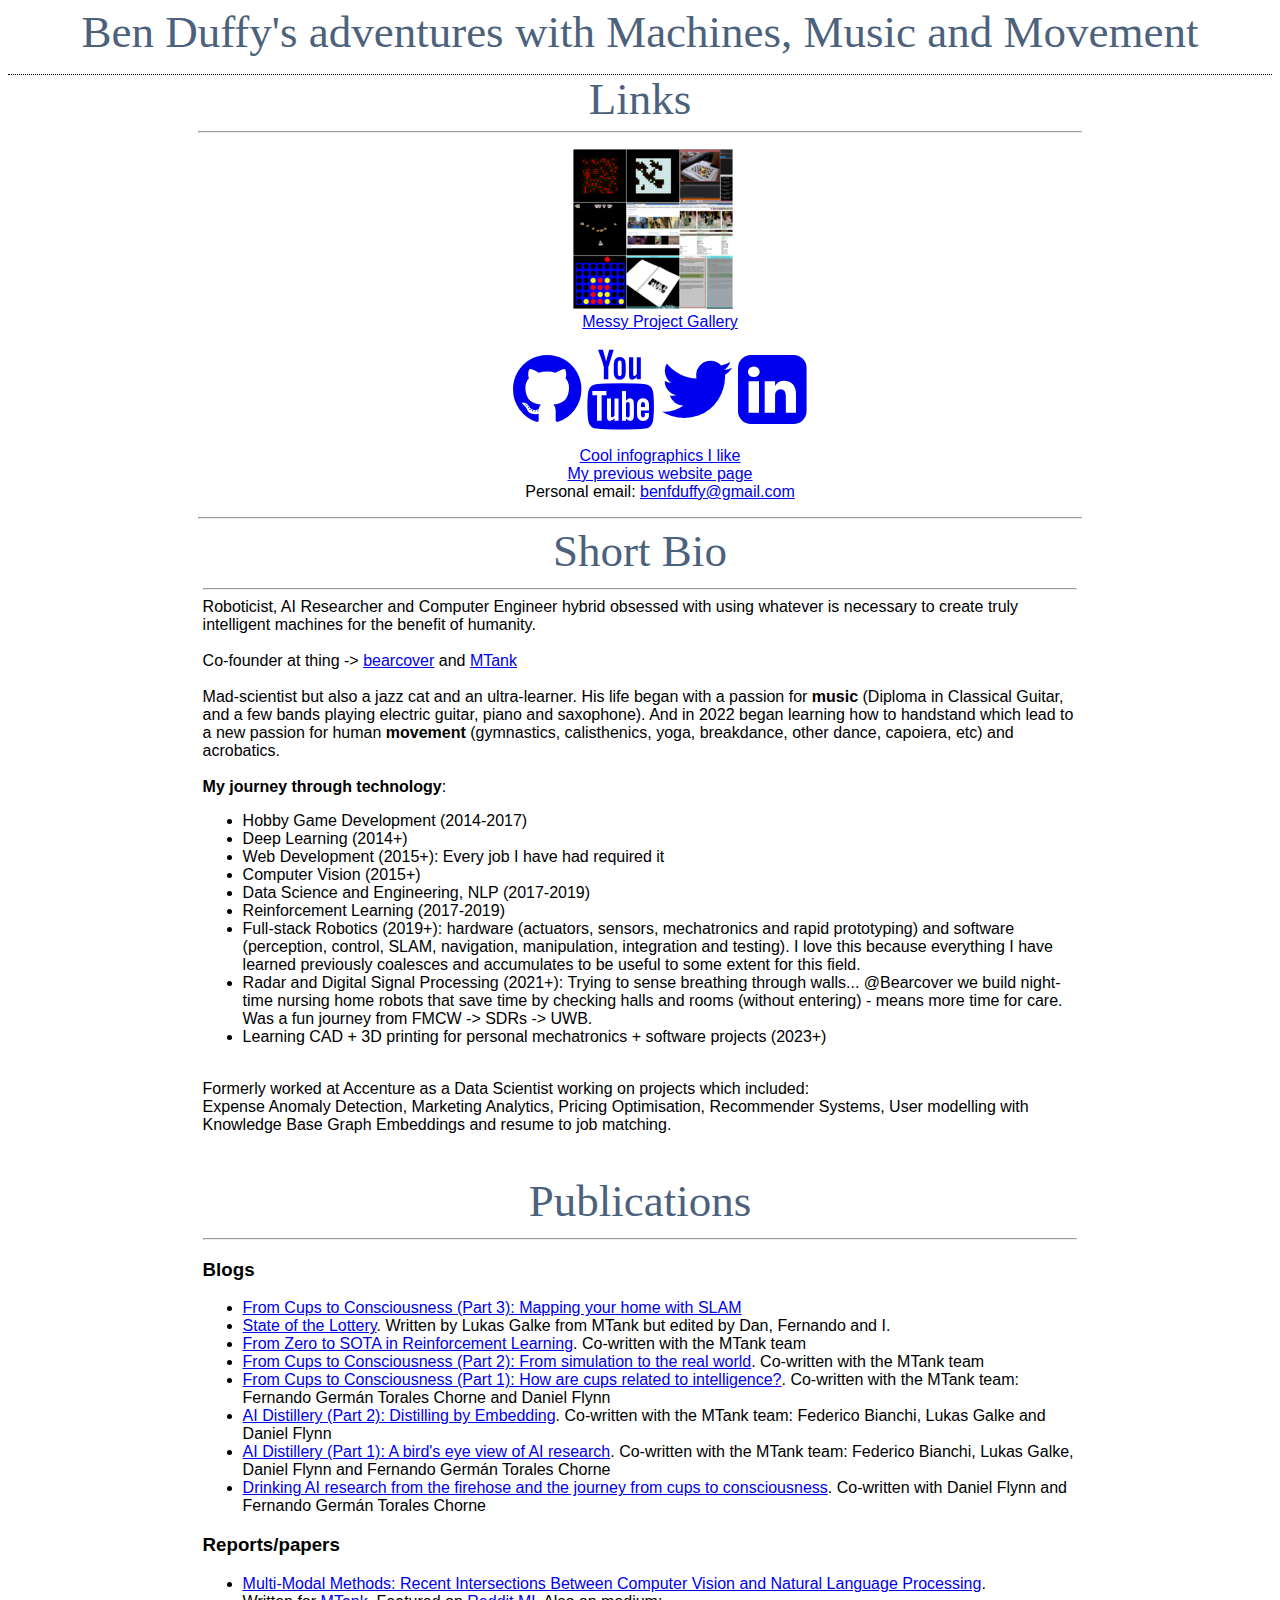
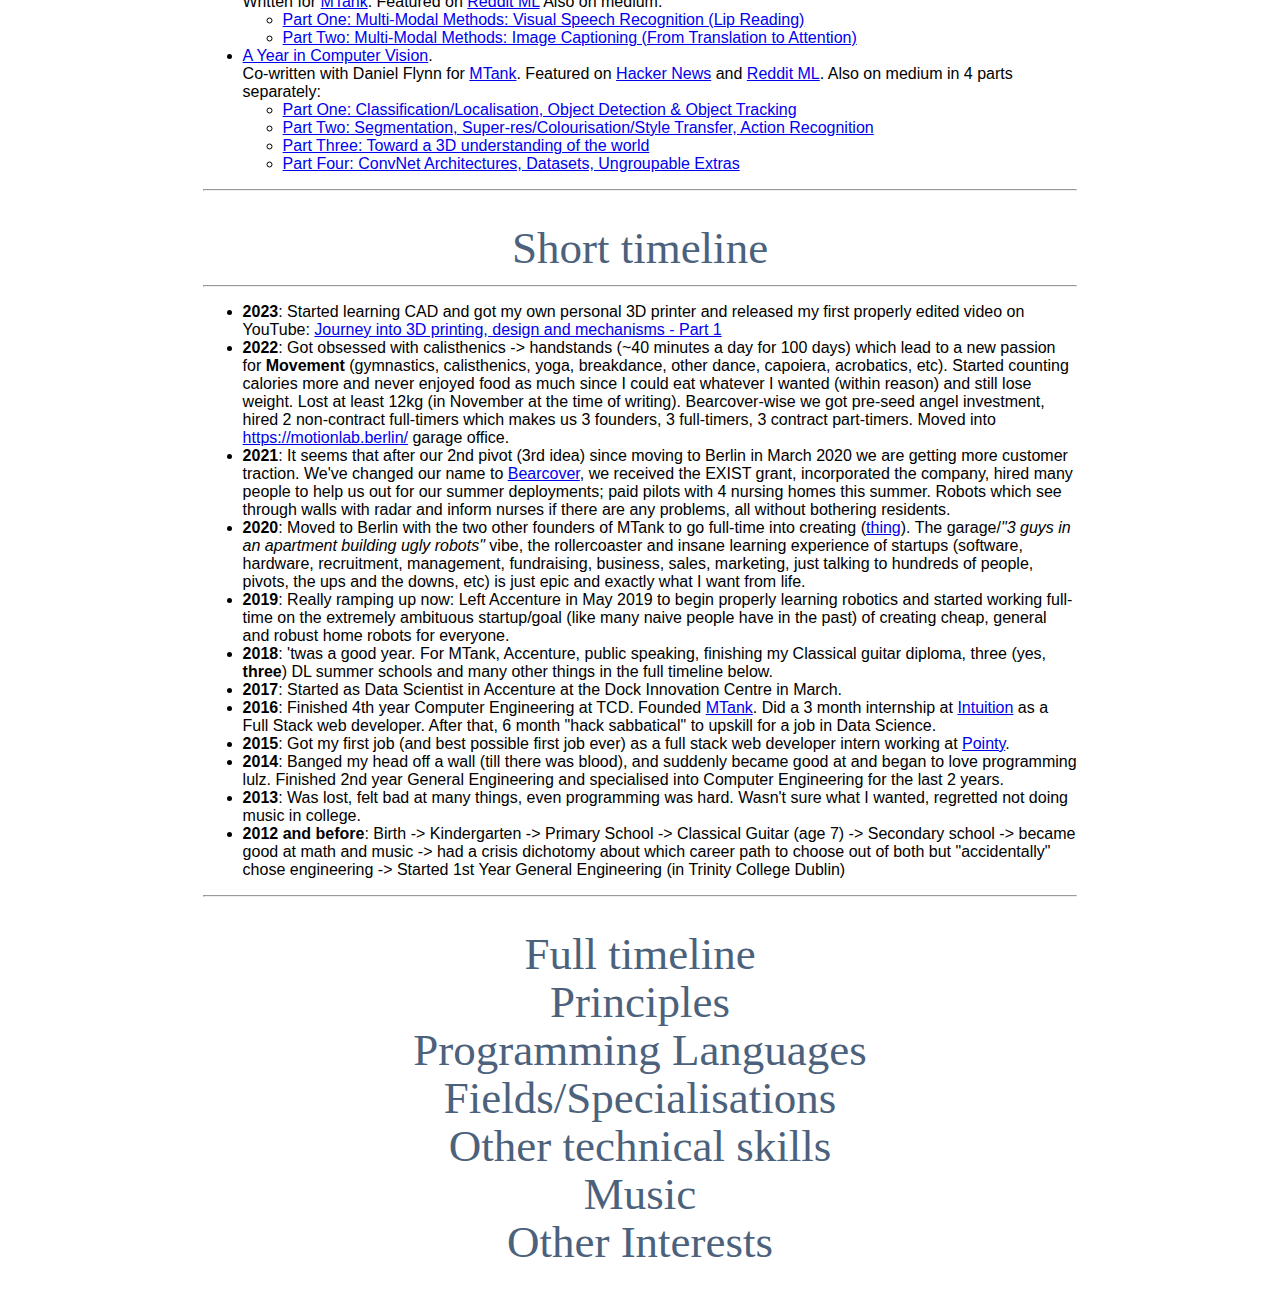
==== commit 320138c4: "Got vscode live preview working and added 2023 to short and long timeline learning cad + 3d print jo" ====
--- a/index.html
+++ b/index.html
@@ -65,7 +65,7 @@
                     <br>
                     <a href="https://github.com/beduffy"><i class="fa fa-github fa-5x" aria-hidden="true"></i></a>
                     <a href="https://www.youtube.com/channel/UCuhLrh5bZ_Tyvugtvi9upQA"><i class="fa fa-youtube fa-5x" aria-hidden="true"></i></a>
-                    <a href="https://twitter.com/beduffy1"><i class="fa fa-twitter fa-5x"></i></a>
+                    <a href="https://twitter.com/benduffyMMM"><i class="fa fa-twitter fa-5x"></i></a>
                     <a href="https://ie.linkedin.com/in/ben-duffy-29b779a6"><i class="fa fa-linkedin-square  fa-5x" aria-hidden="true"></i></a>
 
                     <br>
@@ -110,6 +110,7 @@
                     <li>Reinforcement Learning (2017-2019)</li>
                     <li>Full-stack Robotics (2019+): hardware (actuators, sensors, mechatronics and rapid prototyping) and software (perception, control, SLAM, navigation, manipulation, integration and testing). I love this because everything I have learned previously coalesces and accumulates to be useful to some extent for this field.</li>
                     <li>Radar and Digital Signal Processing (2021+): Trying to sense breathing through walls... @Bearcover we build night-time nursing home robots that save time by checking halls and rooms (without entering) - means more time for care. Was a fun journey from FMCW -> SDRs -> UWB.</li>
+                    <li>Learning CAD + 3D printing for personal mechatronics + software projects (2023+)</li>
                 </ul>
 
                 <br>Formerly worked at Accenture as a Data Scientist working on projects which included: <br>
@@ -184,6 +185,11 @@
             <hr>
                 <ul>
                     <li>
+                        <b>2023</b>:
+                        Started learning CAD and got my own personal 3D printer and released my first properly edited video on YouTube: <a href="https://www.youtube.com/watch?v=Y_kNQFE9Y3Q&ab_channel=BenDuffy">Journey into 3D printing, design and mechanisms - Part 1
+                        </a> 
+                    </li>
+                    <li>
                         <b>2022</b>:
                         Got obsessed with calisthenics -> handstands (~40 minutes a day for 100 days) which lead to a new passion for <b>Movement</b> (gymnastics, calisthenics, yoga, breakdance, other dance, capoiera, acrobatics, etc).
                         Started counting calories more and never enjoyed food as much since I could eat whatever I wanted (within reason) and still lose weight. Lost at least 12kg (in November at the time of writing). Bearcover-wise we got pre-seed angel investment, hired 2 non-contract full-timers which makes us 3 founders, 3 full-timers, 3 contract part-timers. Moved into <a href="https://motionlab.berlin/">https://motionlab.berlin/</a> garage office. 
@@ -248,9 +254,15 @@
             <hr>
                 <ul>
                     <li>
+                        <b>2023</b>:
+                        Started learning CAD and got my own personal 3D printer and released my first properly edited video on YouTube: <a href="https://www.youtube.com/watch?v=Y_kNQFE9Y3Q&ab_channel=BenDuffy">Journey into 3D printing, design and mechanisms - Part 1
+                        </a> 
+                    </li>
+                    <li>
                         <b>2022</b>:
                         Got obsessed with calisthenics -> handstands (~40 minutes a day for 100 days) which lead to a new passion for <b>Movement</b> (gymnastics, calisthenics, yoga, breakdance, other dance, capoiera, acrobatics, etc).
-                        Started counting calories more and never enjoyed food as much since I could eat whatever I wanted (within reason) and still lose weight. Lost at least 12kg (in November at the time of writing). Bearcover-wise we got pre-seed angel investment, hired 2 non-contract full-timers which makes us 3 founders, 3 full-timers, 3 contract part-timers. Moved into <a href="https://motionlab.berlin/">https://motionlab.berlin/</a> garage office. Also was the hardest startup year so far, lots of founder disputes, worried we wouldn't get funding, but we overcame it all and now we're stronger.
+                        Started counting calories more and never enjoyed food as much since I could eat whatever I wanted (within reason) and still lose weight. Lost at least 12kg (in November at the time of writing). 
+                        Bearcover-wise we got pre-seed angel investment from 10+ investors, hired 2 non-contract full-timers which makes us 3 founders, 3 full-timers, 3 contract part-timers. Moved into <a href="https://motionlab.berlin/">https://motionlab.berlin/</a> garage office. Also was the hardest startup year so far, Awh man, I've lived multiple lives. Robot got more stable in 2022, but still took down the robot for a while to focus on the part of "seeing through walls with radar" (quite hard). Had multiple founder disputes in all directions between the three of us. Worried we wouldn't get funding, but we overcame it all and now we're stronger.
                     </li>
                     <li>
                         <b>2021</b>:
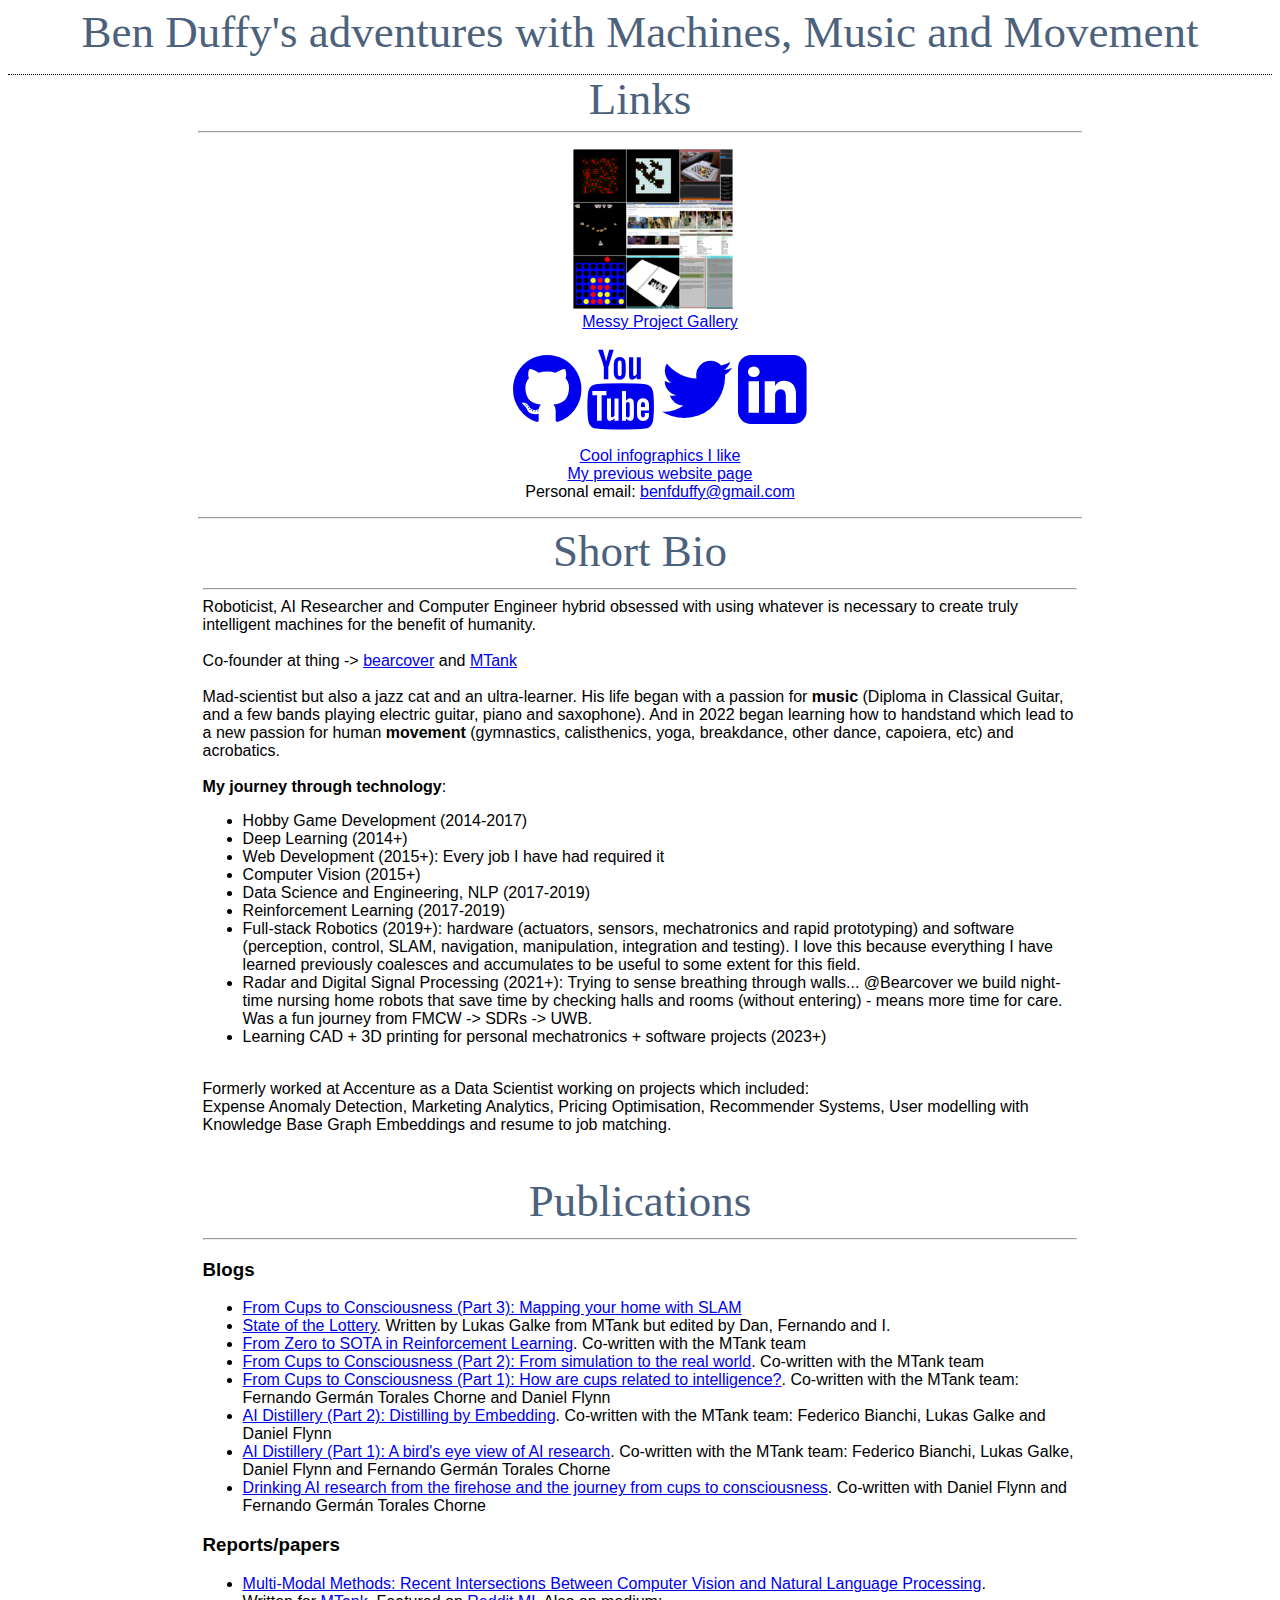
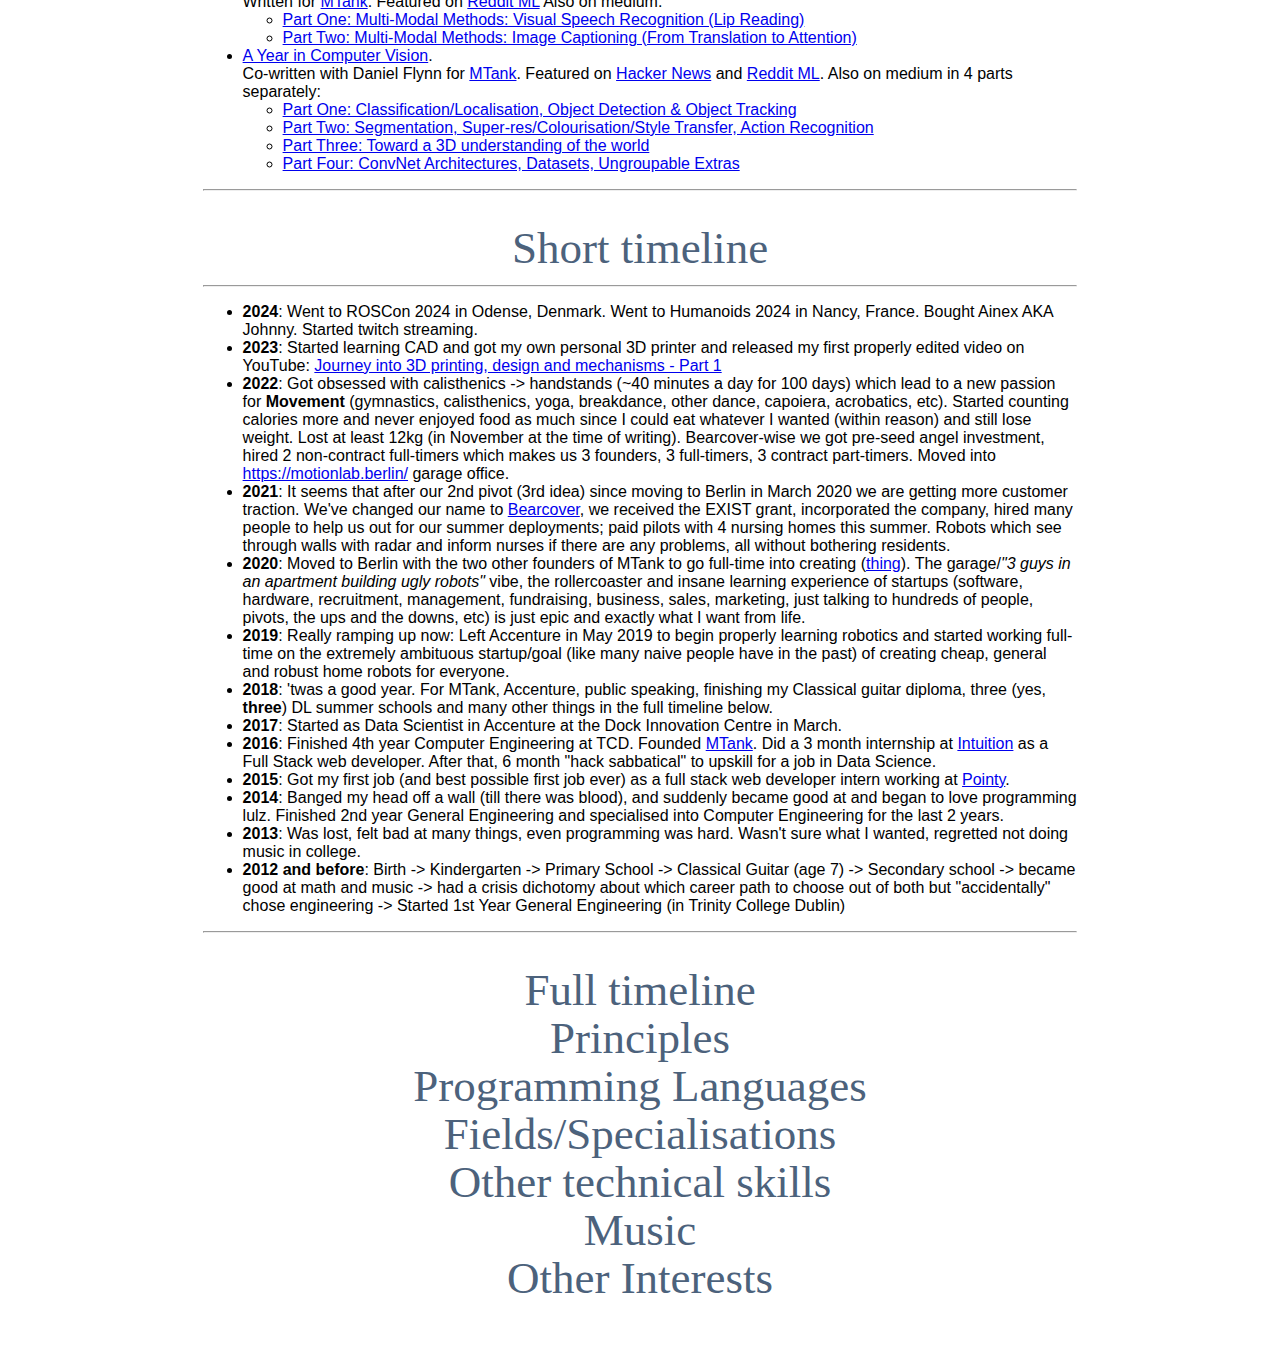
==== commit bfbd9fa1: "Added initial 2024" ====
--- a/index.html
+++ b/index.html
@@ -184,6 +184,10 @@
             <div class="hover-section principles-text short-timeline-hover">
             <hr>
                 <ul>
+                    <li>
+                        <b>2024</b>:
+                        Went to ROSCon 2024 in Odense, Denmark. Went to Humanoids 2024 in Nancy, France. Bought Ainex AKA Johnny. Started twitch streaming.
+                    </li>
                     <li>
                         <b>2023</b>:
                         Started learning CAD and got my own personal 3D printer and released my first properly edited video on YouTube: <a href="https://www.youtube.com/watch?v=Y_kNQFE9Y3Q&ab_channel=BenDuffy">Journey into 3D printing, design and mechanisms - Part 1
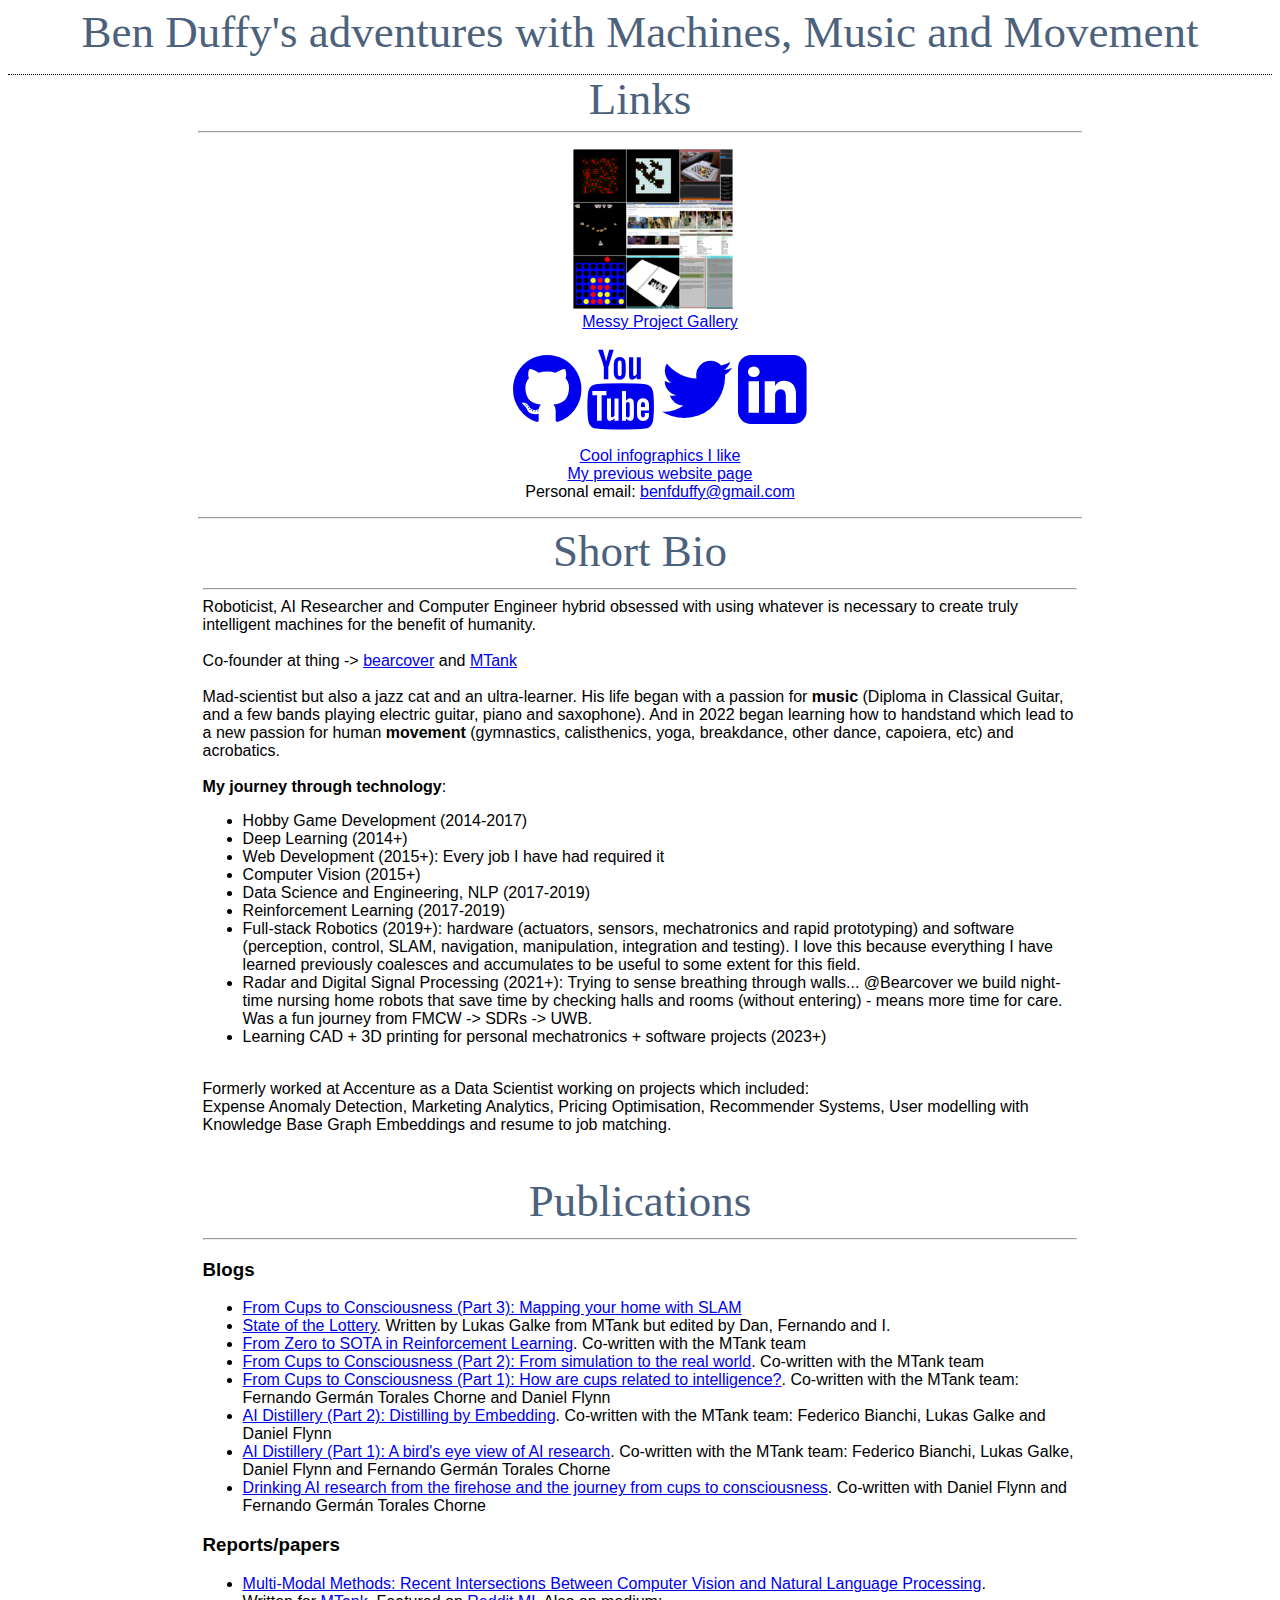
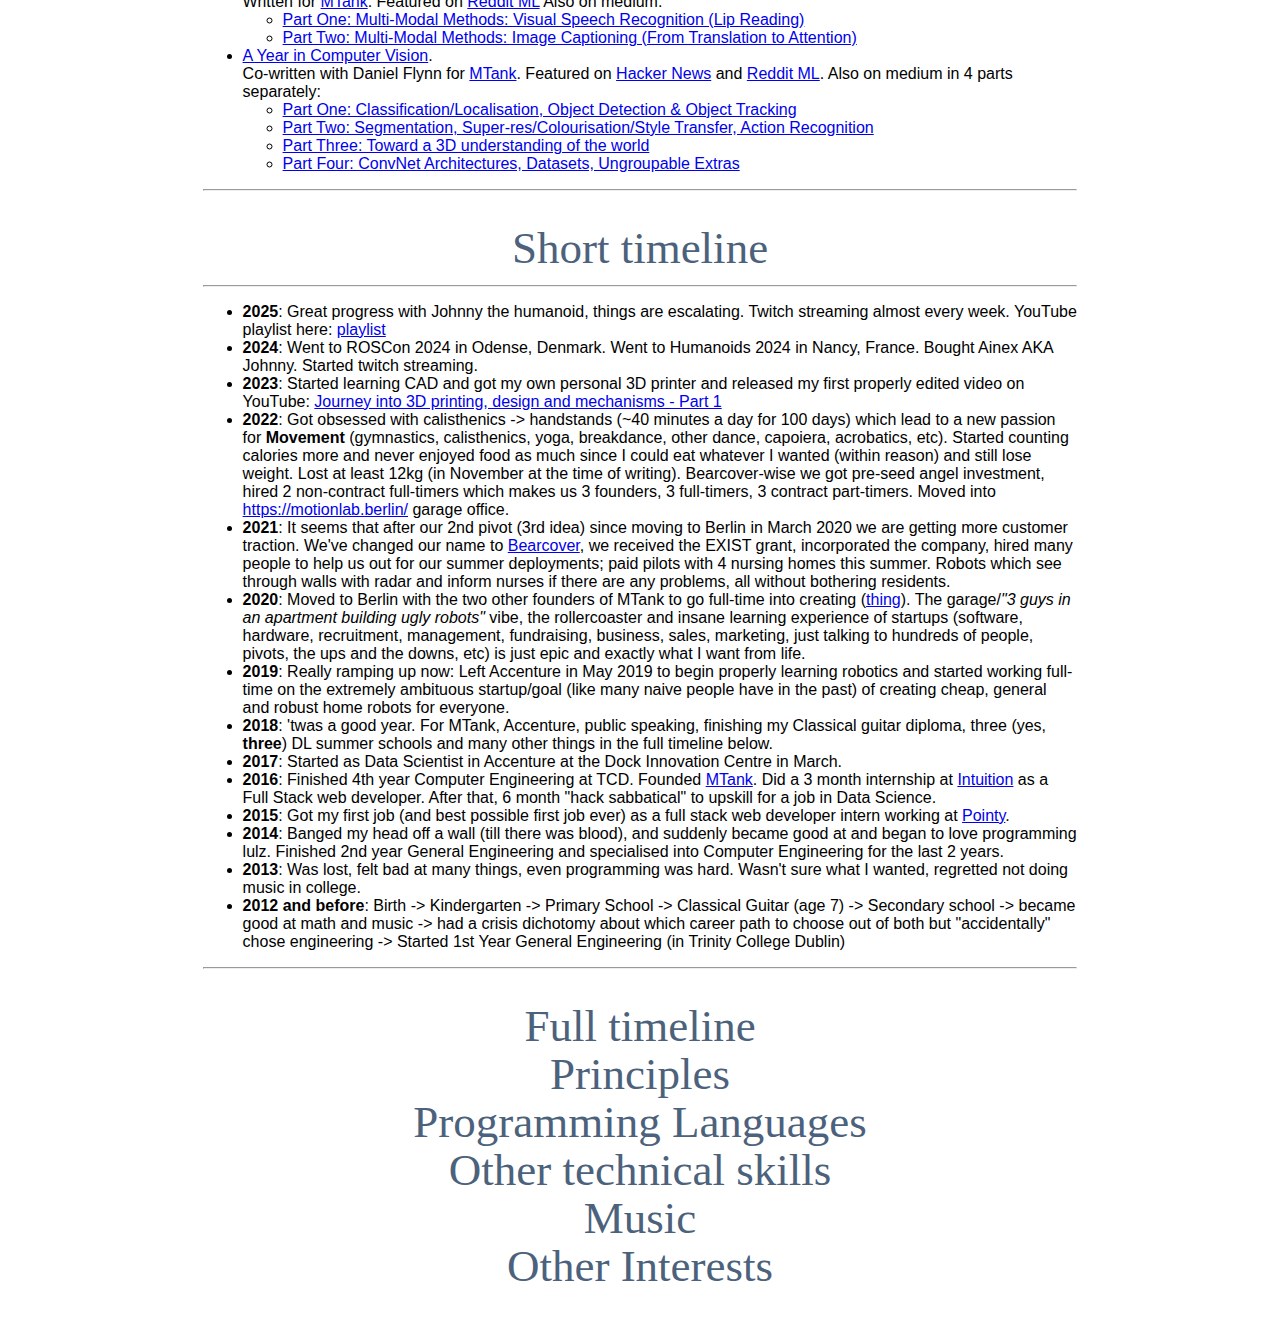
==== commit ea8e8bde: "added 2025 section, and made sure 2024 and 2025 in full timeline, commented entire skills section" ====
--- a/index.html
+++ b/index.html
@@ -185,6 +185,10 @@
             <hr>
                 <ul>
                     <li>
+                        <b>2025</b>:
+                        Great progress with Johnny the humanoid, things are escalating. Twitch streaming almost every week. YouTube playlist here: <a href="https://www.youtube.com/playlist?list=PL-2Op6l4I9POPdE6CpSvJj4Zg2d3zXYxz">playlist</a>
+                    </li>
+                    <li>
                         <b>2024</b>:
                         Went to ROSCon 2024 in Odense, Denmark. Went to Humanoids 2024 in Nancy, France. Bought Ainex AKA Johnny. Started twitch streaming.
                     </li>
@@ -257,6 +261,15 @@
             <div class="hover-section principles-text timeline-hover">
             <hr>
                 <ul>
+                    <li>
+                        <b>2025</b>:
+                        Great progress with Johnny the humanoid, things are escalating. Twitch streaming almost every week. YouTube playlist here: <a href="https://www.youtube.com/playlist?list=PL-2Op6l4I9POPdE6CpSvJj4Zg2d3zXYxz">playlist</a>
+                    </li>
+                    <li>
+                        <b>2024</b>:
+                        Went to ROSCon 2024 in Odense, Denmark. Went to Humanoids 2024 in Nancy, France. Bought Ainex AKA Johnny. Started twitch streaming.
+                    </li>
+                    <!-- TODO just duplication, strange -->
                     <li>
                         <b>2023</b>:
                         Started learning CAD and got my own personal 3D printer and released my first properly edited video on YouTube: <a href="https://www.youtube.com/watch?v=Y_kNQFE9Y3Q&ab_channel=BenDuffy">Journey into 3D printing, design and mechanisms - Part 1
@@ -426,7 +439,7 @@
 
         </div>
 
-        <div class="">
+        <!-- <div class="">
             <div class="container-of-smr" style="width: auto">
                 <div class="section-model-rows" data-id="5"></div>
             </div>
@@ -581,7 +594,7 @@
                 </div>
                 <hr>
             </div>
-        </div>
+        </div> -->
 
         <div class="">
             <div class="container-of-smr" style="width: auto">
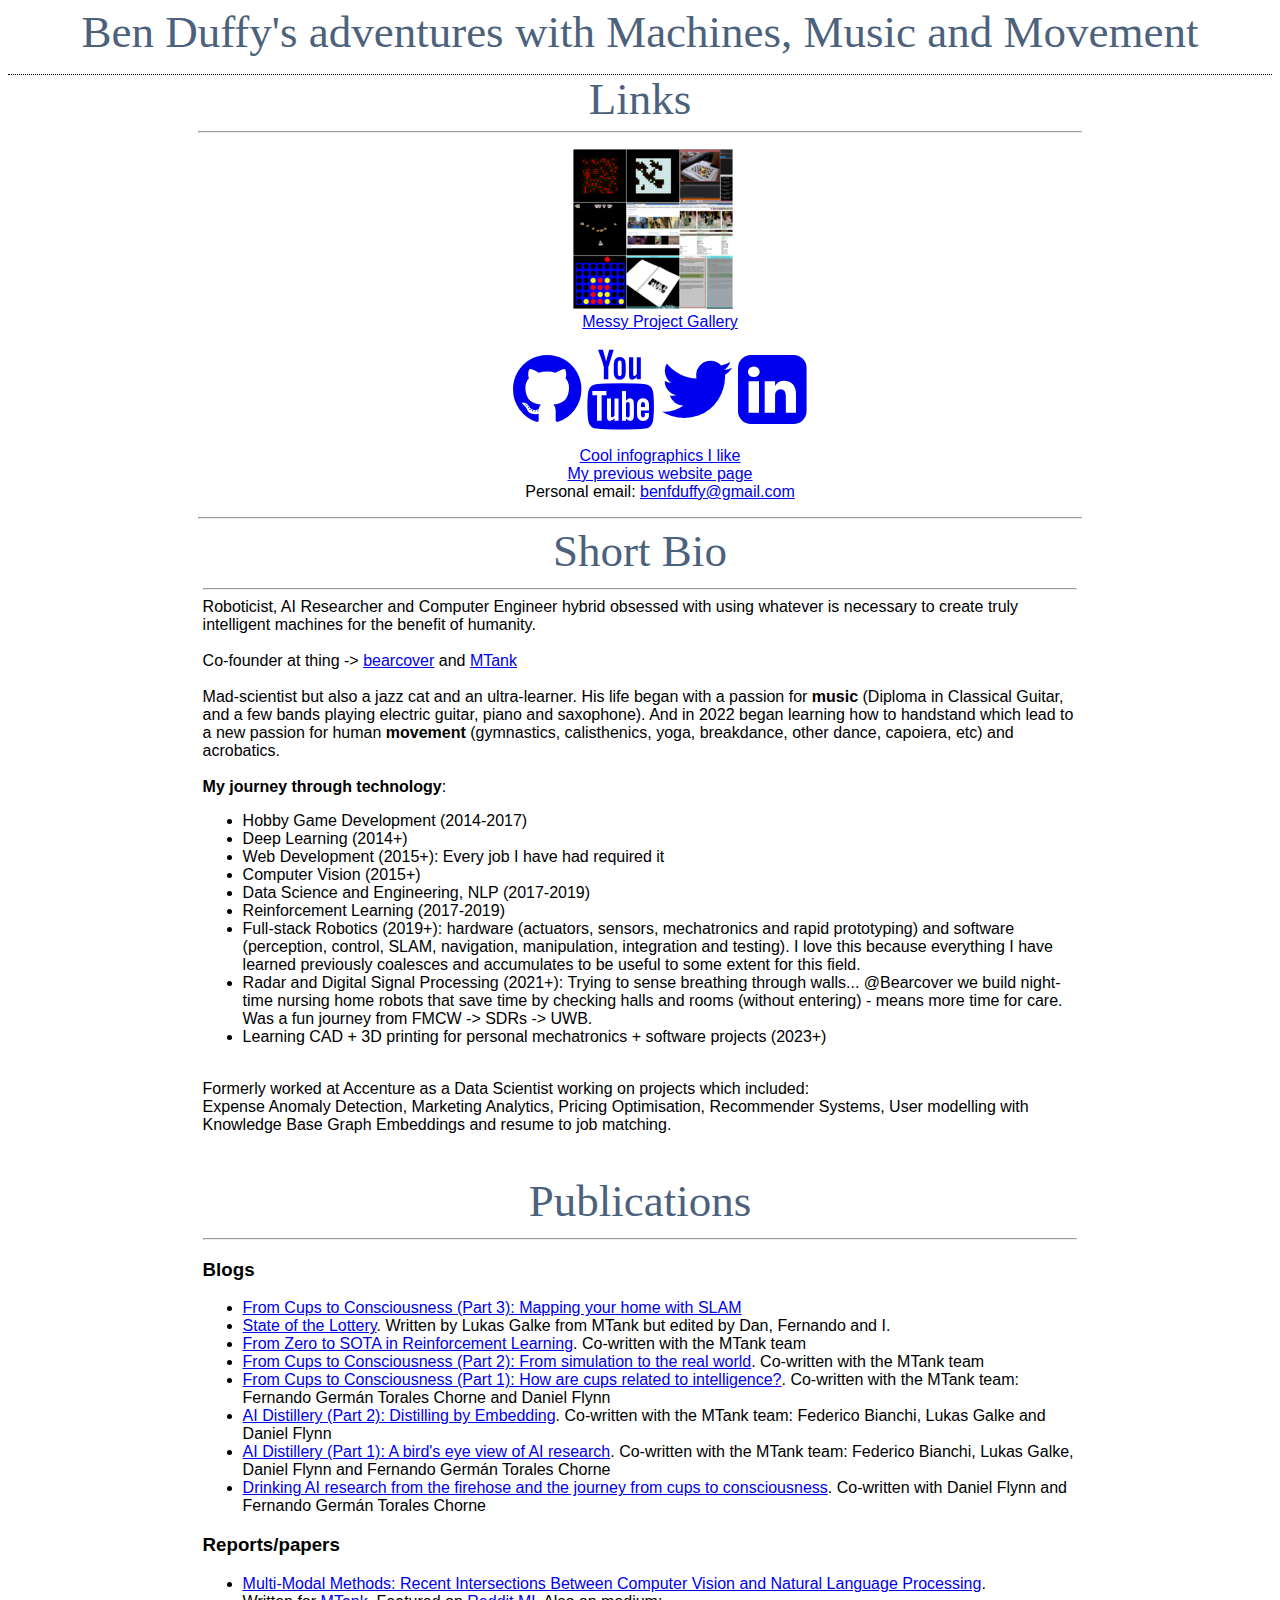
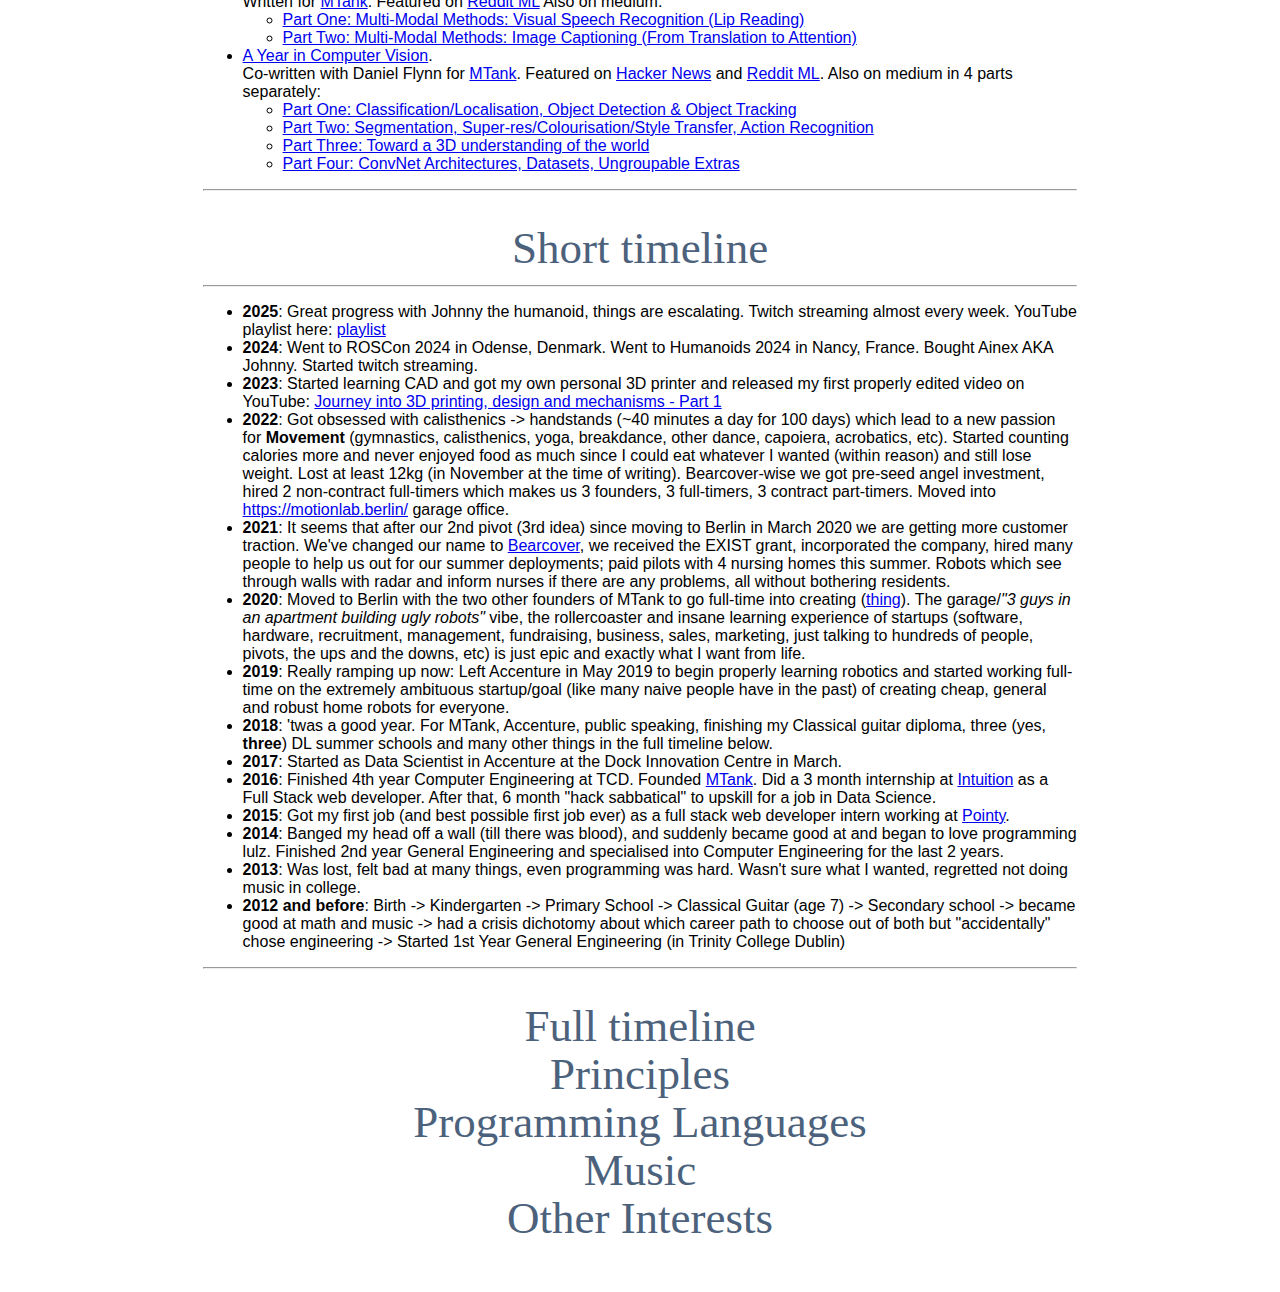
==== commit 5b68c563: "Commented other technical skills too" ====
--- a/index.html
+++ b/index.html
@@ -596,7 +596,7 @@
             </div>
         </div> -->
 
-        <div class="">
+        <!-- <div class="">
             <div class="container-of-smr" style="width: auto">
                 <div class="section-model-rows" data-id="3"></div>
             </div>
@@ -606,7 +606,6 @@
             </div>
             <div class="hover-section other-technical-skills-hover">
                 <hr>
-                <!--<div id="version-control">-->
                 <div>
                     <h2>Operating Systems</h2>
                     <ul>
@@ -615,7 +614,6 @@
                         <li>OSX</li>
                     </ul>
                 </div>
-                <!--<div id="operating-systems">-->
                 <div>
                     <h2>Other</h2>
                     <ul>
@@ -632,7 +630,7 @@
                 </div>
                 <hr>
             </div>
-        </div>
+        </div> -->
 
         <div class="">
             <div class="container-of-smr" style="width: auto">
